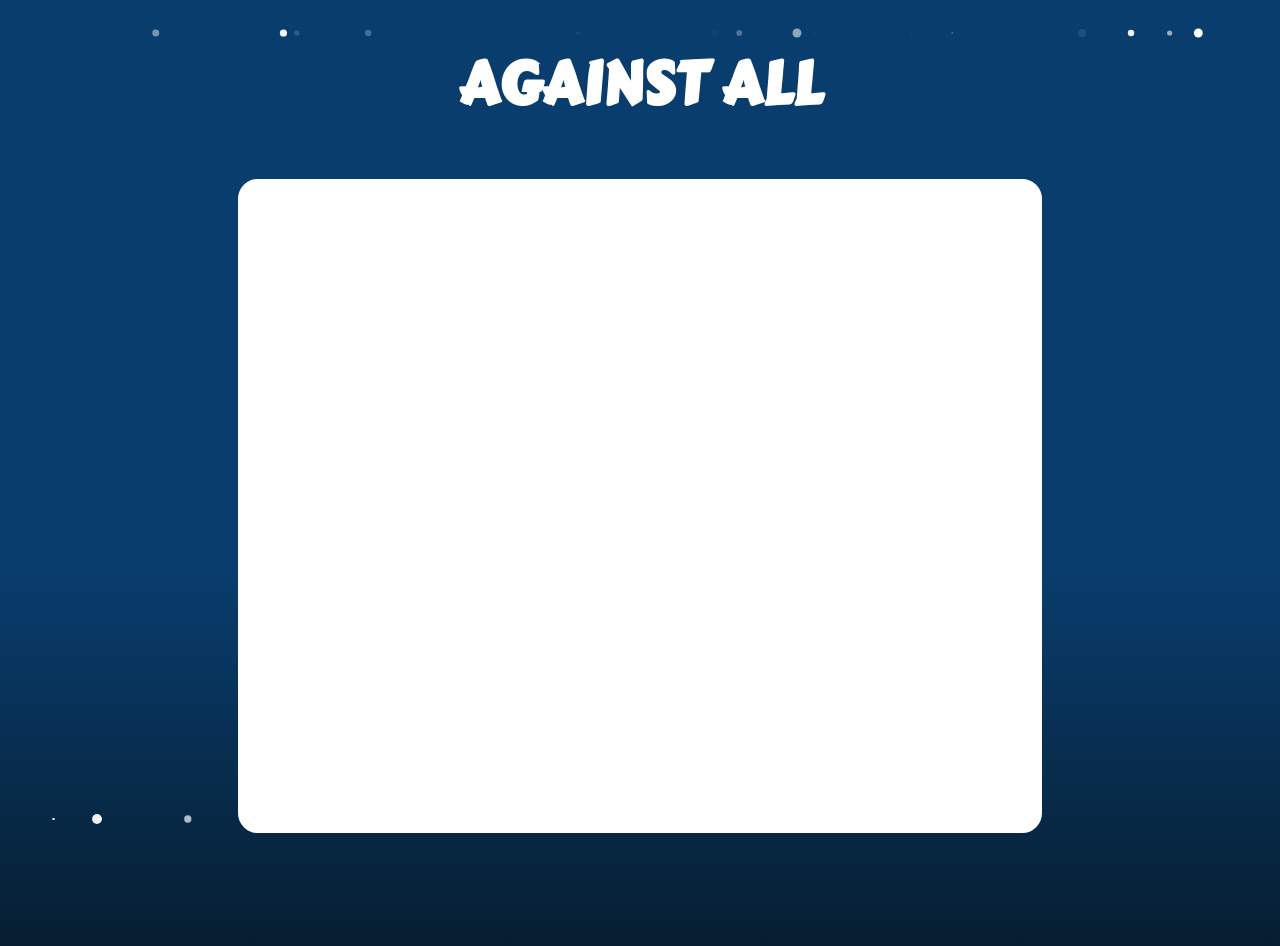
==== CODIGO/Front/index.html @ 8b3d839d "seguido con API_Engine, iniciado FRONT" ====
<!DOCTYPE html>
<html>
<head>
  <title>SISTEMAS DISTRIBUIDOS</title>
    <link rel="stylesheet" href="estilos.css">
    <link rel="stylesheet" href="https://fonts.googleapis.com/css?family=Carter+One">
  </head>
<body>


  <div class="nieve"></div>
  <div class="nieve"></div>
  <div class="nieve"></div>
  <div class="nieve"></div>
  <div class="nieve"></div>
  <div class="nieve"></div>
  <div class="nieve"></div>
  <div class="nieve"></div>
  <div class="nieve"></div>
  <div class="nieve"></div>
  <div class="nieve"></div>
  <div class="nieve"></div>
  <div class="nieve"></div>
  <div class="nieve"></div>
  <div class="nieve"></div>





  <h1 class="titulo"> AGAINST ALL </h1>

  <div class="tablero"> 

  <div id="result"></div>
  <div id="map"></div>
  <script src="index.js"></script>
  <script>
    // Call the function that makes the API request
    getMap();
  </script>

  </div>


  <div class="nieve"></div>
  <div class="nieve"></div>
  <div class="nieve"></div>
  <div class="nieve"></div>
  <div class="nieve"></div>
  <div class="nieve"></div>
  <div class="nieve"></div>
  <div class="nieve"></div>
  <div class="nieve"></div>
  <div class="nieve"></div>
  <div class="nieve"></div>
  <div class="nieve"></div>


</body>
</html>
---- CODIGO/Front/estilos.css ----
body {
  height: 100vh;
  background: linear-gradient(180deg, #093d6e 60%, #061e31 100%);
  overflow: hidden;
}



.titulo{
  text-align:center;
  color: white;
  margin-top: 3%;
  font-family: "Carter One", sans-serif;
  font-size: 60px;
  font-style: normal; 
  font-variant: small-caps;
}

.tablero{
  width: 800px;
  height: 650px;
  border: 2px solid white;
  background-color: white;
  margin: auto;
  position: relative;
  top: 1%;
  opacity: 1;
  border-radius: 20px;
}

.nieve {
  position: absolute;
  width: 10px;
  height: 10px;
  background: white;
  border-radius: 50%;
}
.nieve:nth-child(1) {
  opacity: 0.1967;
  transform: translate(73.382vw, -10px) scale(0.2234);
  animation: fall-1 27s -29s linear infinite;
}
@keyframes fall-1 {
  36.655% {
    transform: translate(71.5161vw, 36.655vh) scale(0.2234);
  }
  to {
    transform: translate(72.44905vw, 100vh) scale(0.2234);
  }
}
.nieve:nth-child(2) {
  opacity: 0.2596;
  transform: translate(27.7465vw, -10px) scale(0.6379);
  animation: fall-2 29s -8s linear infinite;
}
@keyframes fall-2 {
  63.78% {
    transform: translate(24.3062vw, 63.78vh) scale(0.6379);
  }
  to {
    transform: translate(26.02635vw, 100vh) scale(0.6379);
  }
}
.nieve:nth-child(3) {
  opacity: 0.0766;
  transform: translate(44.1167vw, -10px) scale(0.2839);
  animation: fall-3 10s -29s linear infinite;
}
@keyframes fall-3 {
  41.229% {
    transform: translate(37.3188vw, 41.229vh) scale(0.2839);
  }
  to {
    transform: translate(40.71775vw, 100vh) scale(0.2839);
  }
}
.nieve:nth-child(4) {
  opacity: 0.9938;
  transform: translate(92.6022vw, -10px) scale(0.8922);
  animation: fall-4 10s -28s linear infinite;
}
@keyframes fall-4 {
  36.396% {
    transform: translate(88.7086vw, 36.396vh) scale(0.8922);
  }
  to {
    transform: translate(90.6554vw, 100vh) scale(0.8922);
  }
}
.nieve:nth-child(5) {
  opacity: 0.152;
  transform: translate(22.1687vw, -10px) scale(0.5361);
  animation: fall-5 27s -9s linear infinite;
}
@keyframes fall-5 {
  41.979% {
    transform: translate(22.7699vw, 41.979vh) scale(0.5361);
  }
  to {
    transform: translate(22.4693vw, 100vh) scale(0.5361);
  }
}
.nieve:nth-child(6) {
  opacity: 0.0562;
  transform: translate(62.6521vw, -10px) scale(0.188);
  animation: fall-6 10s -29s linear infinite;
}
@keyframes fall-6 {
  67.734% {
    transform: translate(57.5531vw, 67.734vh) scale(0.188);
  }
  to {
    transform: translate(60.1026vw, 100vh) scale(0.188);
  }
}
.nieve:nth-child(7) {
  opacity: 0.0937;
  transform: translate(83.5325vw, -10px) scale(0.8217);
  animation: fall-7 18s -17s linear infinite;
}
@keyframes fall-7 {
  47.184% {
    transform: translate(85.9991vw, 47.184vh) scale(0.8217);
  }
  to {
    transform: translate(84.7658vw, 100vh) scale(0.8217);
  }
}
.nieve:nth-child(8) {
  opacity: 0.5425;
  transform: translate(61.2472vw, -10px) scale(0.897);
  animation: fall-8 30s -17s linear infinite;
}
@keyframes fall-8 {
  54.474% {
    transform: translate(53.4601vw, 54.474vh) scale(0.897);
  }
  to {
    transform: translate(57.35365vw, 100vh) scale(0.897);
  }
}
.nieve:nth-child(9) {
  opacity: 0.9447;
  transform: translate(87.347vw, -10px) scale(0.6449);
  animation: fall-9 30s -6s linear infinite;
}
@keyframes fall-9 {
  60.41% {
    transform: translate(78.1281vw, 60.41vh) scale(0.6449);
  }
  to {
    transform: translate(82.73755vw, 100vh) scale(0.6449);
  }
}
.nieve:nth-child(10) {
  opacity: 0.4588;
  transform: translate(11.1531vw, -10px) scale(0.6911);
  animation: fall-10 18s -19s linear infinite;
}
@keyframes fall-10 {
  40.528% {
    transform: translate(16.4226vw, 40.528vh) scale(0.6911);
  }
  to {
    transform: translate(13.78785vw, 100vh) scale(0.6911);
  }
}
.nieve:nth-child(11) {
  opacity: 0.9623;
  transform: translate(21.1295vw, -10px) scale(0.7231);
  animation: fall-11 29s -26s linear infinite;
}
@keyframes fall-11 {
  34.063% {
    transform: translate(17.9223vw, 34.063vh) scale(0.7231);
  }
  to {
    transform: translate(19.5259vw, 100vh) scale(0.7231);
  }
}
.nieve:nth-child(12) {
  opacity: 0.0389;
  transform: translate(54.8073vw, -10px) scale(0.5458);
  animation: fall-12 15s -30s linear infinite;
}
@keyframes fall-12 {
  50.332% {
    transform: translate(46.5875vw, 50.332vh) scale(0.5458);
  }
  to {
    transform: translate(50.6974vw, 100vh) scale(0.5458);
  }
}
.nieve:nth-child(13) {
  opacity: 0.5725;
  transform: translate(90.3639vw, -10px) scale(0.5161);
  animation: fall-13 23s -7s linear infinite;
}
@keyframes fall-13 {
  53.494% {
    transform: translate(90.3082vw, 53.494vh) scale(0.5161);
  }
  to {
    transform: translate(90.33605vw, 100vh) scale(0.5161);
  }
}
.nieve:nth-child(14) {
  opacity: 0.2812;
  transform: translate(56.7406vw, -10px) scale(0.5791);
  animation: fall-14 19s -7s linear infinite;
}
@keyframes fall-14 {
  51.584% {
    transform: translate(61.5826vw, 51.584vh) scale(0.5791);
  }
  to {
    transform: translate(59.1616vw, 100vh) scale(0.5791);
  }
}
.nieve:nth-child(15) {
  opacity: 0.9116;
  transform: translate(70.2247vw, -10px) scale(0.0413);
  animation: fall-15 24s -18s linear infinite;
}
@keyframes fall-15 {
  64.046% {
    transform: translate(78.8024vw, 64.046vh) scale(0.0413);
  }
  to {
    transform: translate(74.51355vw, 100vh) scale(0.0413);
  }
}
.nieve:nth-child(16) {
  opacity: 0.0054;
  transform: translate(96.4226vw, -10px) scale(0.302);
  animation: fall-16 15s -2s linear infinite;
}
@keyframes fall-16 {
  49.366% {
    transform: translate(94.8835vw, 49.366vh) scale(0.302);
  }
  to {
    transform: translate(95.65305vw, 100vh) scale(0.302);
  }
}
.nieve:nth-child(17) {
  opacity: 0.4123;
  transform: translate(94.6187vw, -10px) scale(0.8232);
  animation: fall-17 19s -25s linear infinite;
}
@keyframes fall-17 {
  77.757% {
    transform: translate(96.2729vw, 77.757vh) scale(0.8232);
  }
  to {
    transform: translate(95.4458vw, 100vh) scale(0.8232);
  }
}
.nieve:nth-child(18) {
  opacity: 0.6424;
  transform: translate(38.5328vw, -10px) scale(0.8473);
  animation: fall-18 26s -25s linear infinite;
}
@keyframes fall-18 {
  40.281% {
    transform: translate(40.9901vw, 40.281vh) scale(0.8473);
  }
  to {
    transform: translate(39.76145vw, 100vh) scale(0.8473);
  }
}
.nieve:nth-child(19) {
  opacity: 0.2741;
  transform: translate(78.115vw, -10px) scale(0.1794);
  animation: fall-19 10s -5s linear infinite;
}
@keyframes fall-19 {
  45.811% {
    transform: translate(83.6156vw, 45.811vh) scale(0.1794);
  }
  to {
    transform: translate(80.8653vw, 100vh) scale(0.1794);
  }
}
.nieve:nth-child(20) {
  opacity: 0.6383;
  transform: translate(62.9997vw, -10px) scale(0.7153);
  animation: fall-20 10s -16s linear infinite;
}
@keyframes fall-20 {
  45.867% {
    transform: translate(70.1812vw, 45.867vh) scale(0.7153);
  }
  to {
    transform: translate(66.59045vw, 100vh) scale(0.7153);
  }
}
.nieve:nth-child(21) {
  opacity: 0.7252;
  transform: translate(6.8313vw, -10px) scale(0.2946);
  animation: fall-21 27s -29s linear infinite;
}
@keyframes fall-21 {
  47.765% {
    transform: translate(11.0891vw, 47.765vh) scale(0.2946);
  }
  to {
    transform: translate(8.9602vw, 100vh) scale(0.2946);
  }
}
.nieve:nth-child(22) {
  opacity: 0.3506;
  transform: translate(74.4532vw, -10px) scale(0.1291);
  animation: fall-22 15s -11s linear infinite;
}
@keyframes fall-22 {
  53.378% {
    transform: translate(78.2453vw, 53.378vh) scale(0.1291);
  }
  to {
    transform: translate(76.34925vw, 100vh) scale(0.1291);
  }
}
.nieve:nth-child(23) {
  opacity: 0.8975;
  transform: translate(3.1994vw, -10px) scale(0.1871);
  animation: fall-23 14s -20s linear infinite;
}
@keyframes fall-23 {
  52.76% {
    transform: translate(-0.5713vw, 52.76vh) scale(0.1871);
  }
  to {
    transform: translate(1.31405vw, 100vh) scale(0.1871);
  }
}
.nieve:nth-child(24) {
  opacity: 0.9891;
  transform: translate(54.6589vw, -10px) scale(0.253);
  animation: fall-24 18s -4s linear infinite;
}
@keyframes fall-24 {
  67.879% {
    transform: translate(51.2577vw, 67.879vh) scale(0.253);
  }
  to {
    transform: translate(52.9583vw, 100vh) scale(0.253);
  }
}
.nieve:nth-child(25) {
  opacity: 0.8823;
  transform: translate(3.1382vw, -10px) scale(0.2106);
  animation: fall-25 30s -26s linear infinite;
}
@keyframes fall-25 {
  65.093% {
    transform: translate(-0.9435vw, 65.093vh) scale(0.2106);
  }
  to {
    transform: translate(1.09735vw, 100vh) scale(0.2106);
  }
}
.nieve:nth-child(26) {
  opacity: 0.6887;
  transform: translate(67.7509vw, -10px) scale(0.6531);
  animation: fall-26 14s -1s linear infinite;
}
@keyframes fall-26 {
  67.112% {
    transform: translate(63.7156vw, 67.112vh) scale(0.6531);
  }
  to {
    transform: translate(65.73325vw, 100vh) scale(0.6531);
  }
}
.nieve:nth-child(27) {
  opacity: 0.9353;
  transform: translate(6.5608vw, -10px) scale(0.9777);
  animation: fall-27 15s -26s linear infinite;
}
@keyframes fall-27 {
  58.994% {
    transform: translate(-2.6014vw, 58.994vh) scale(0.9777);
  }
  to {
    transform: translate(1.9797vw, 100vh) scale(0.9777);
  }
}
.nieve:nth-child(28) {
  opacity: 0.6837;
  transform: translate(13.657vw, -10px) scale(0.7304);
  animation: fall-28 17s -25s linear infinite;
}
@keyframes fall-28 {
  35.547% {
    transform: translate(22.8995vw, 35.547vh) scale(0.7304);
  }
  to {
    transform: translate(18.27825vw, 100vh) scale(0.7304);
  }
}
.nieve:nth-child(29) {
  opacity: 0.899;
  transform: translate(40.2057vw, -10px) scale(0.355);
  animation: fall-29 20s -25s linear infinite;
}
@keyframes fall-29 {
  75.263% {
    transform: translate(49.4717vw, 75.263vh) scale(0.355);
  }
  to {
    transform: translate(44.8387vw, 100vh) scale(0.355);
  }
}
.nieve:nth-child(30) {
  opacity: 0.2251;
  transform: translate(99.7116vw, -10px) scale(0.2787);
  animation: fall-30 28s -5s linear infinite;
}
@keyframes fall-30 {
  40.374% {
    transform: translate(96.2246vw, 40.374vh) scale(0.2787);
  }
  to {
    transform: translate(97.9681vw, 100vh) scale(0.2787);
  }
}
.nieve:nth-child(31) {
  opacity: 0.5487;
  transform: translate(39.4538vw, -10px) scale(0.2861);
  animation: fall-31 12s -27s linear infinite;
}
@keyframes fall-31 {
  52.285% {
    transform: translate(38.1389vw, 52.285vh) scale(0.2861);
  }
  to {
    transform: translate(38.79635vw, 100vh) scale(0.2861);
  }
}
.nieve:nth-child(32) {
  opacity: 0.563;
  transform: translate(93.1186vw, -10px) scale(0.9053);
  animation: fall-32 30s -21s linear infinite;
}
@keyframes fall-32 {
  48.27% {
    transform: translate(93.6202vw, 48.27vh) scale(0.9053);
  }
  to {
    transform: translate(93.3694vw, 100vh) scale(0.9053);
  }
}
.nieve:nth-child(33) {
  opacity: 0.6312;
  transform: translate(20.534vw, -10px) scale(0.3114);
  animation: fall-33 14s -3s linear infinite;
}
@keyframes fall-33 {
  74.345% {
    transform: translate(18.8688vw, 74.345vh) scale(0.3114);
  }
  to {
    transform: translate(19.7014vw, 100vh) scale(0.3114);
  }
}
.nieve:nth-child(34) {
  opacity: 0.3231;
  transform: translate(78.2484vw, -10px) scale(0.3416);
  animation: fall-34 20s -19s linear infinite;
}
@keyframes fall-34 {
  54.982% {
    transform: translate(84.0245vw, 54.982vh) scale(0.3416);
  }
  to {
    transform: translate(81.13645vw, 100vh) scale(0.3416);
  }
}
.nieve:nth-child(35) {
  opacity: 0.8738;
  transform: translate(88.8556vw, -10px) scale(0.759);
  animation: fall-35 14s -11s linear infinite;
}
@keyframes fall-35 {
  50.909% {
    transform: translate(90.1974vw, 50.909vh) scale(0.759);
  }
  to {
    transform: translate(89.5265vw, 100vh) scale(0.759);
  }
}
.nieve:nth-child(36) {
  opacity: 0.0631;
  transform: translate(92.3678vw, -10px) scale(0.2926);
  animation: fall-36 13s -30s linear infinite;
}
@keyframes fall-36 {
  37.158% {
    transform: translate(96.6185vw, 37.158vh) scale(0.2926);
  }
  to {
    transform: translate(94.49315vw, 100vh) scale(0.2926);
  }
}
.nieve:nth-child(37) {
  opacity: 0.1614;
  transform: translate(43.552vw, -10px) scale(0.7733);
  animation: fall-37 25s -19s linear infinite;
}
@keyframes fall-37 {
  72.31% {
    transform: translate(45.3689vw, 72.31vh) scale(0.7733);
  }
  to {
    transform: translate(44.46045vw, 100vh) scale(0.7733);
  }
}
.nieve:nth-child(38) {
  opacity: 0.508;
  transform: translate(37.5677vw, -10px) scale(0.4562);
  animation: fall-38 16s -24s linear infinite;
}
@keyframes fall-38 {
  53.767% {
    transform: translate(33.2382vw, 53.767vh) scale(0.4562);
  }
  to {
    transform: translate(35.40295vw, 100vh) scale(0.4562);
  }
}
.nieve:nth-child(39) {
  opacity: 0.6706;
  transform: translate(1.7925vw, -10px) scale(0.106);
  animation: fall-39 17s -12s linear infinite;
}
@keyframes fall-39 {
  63.091% {
    transform: translate(-0.8723vw, 63.091vh) scale(0.106);
  }
  to {
    transform: translate(0.4601vw, 100vh) scale(0.106);
  }
}
.nieve:nth-child(40) {
  opacity: 0.5188;
  transform: translate(31.0329vw, -10px) scale(0.3469);
  animation: fall-40 22s -16s linear infinite;
}
@keyframes fall-40 {
  73.318% {
    transform: translate(31.0482vw, 73.318vh) scale(0.3469);
  }
  to {
    transform: translate(31.04055vw, 100vh) scale(0.3469);
  }
}
.nieve:nth-child(41) {
  opacity: 0.1872;
  transform: translate(56.7148vw, -10px) scale(0.7141);
  animation: fall-41 16s -6s linear infinite;
}
@keyframes fall-41 {
  56.603% {
    transform: translate(51.0072vw, 56.603vh) scale(0.7141);
  }
  to {
    transform: translate(53.861vw, 100vh) scale(0.7141);
  }
}
.nieve:nth-child(42) {
  opacity: 0.2044;
  transform: translate(24.5705vw, -10px) scale(0.4723);
  animation: fall-42 17s -30s linear infinite;
}
@keyframes fall-42 {
  68.369% {
    transform: translate(20.712vw, 68.369vh) scale(0.4723);
  }
  to {
    transform: translate(22.64125vw, 100vh) scale(0.4723);
  }
}
.nieve:nth-child(43) {
  opacity: 0.9233;
  transform: translate(8.6166vw, -10px) scale(0.916);
  animation: fall-43 23s -5s linear infinite;
}
@keyframes fall-43 {
  40.186% {
    transform: translate(10.2788vw, 40.186vh) scale(0.916);
  }
  to {
    transform: translate(9.4477vw, 100vh) scale(0.916);
  }
}
.nieve:nth-child(44) {
  opacity: 0.4972;
  transform: translate(70.8236vw, -10px) scale(0.6949);
  animation: fall-44 24s -2s linear infinite;
}
@keyframes fall-44 {
  41.353% {
    transform: translate(65.8506vw, 41.353vh) scale(0.6949);
  }
  to {
    transform: translate(68.3371vw, 100vh) scale(0.6949);
  }
}
.nieve:nth-child(45) {
  opacity: 0.7427;
  transform: translate(61.8375vw, -10px) scale(0.0624);
  animation: fall-45 16s -19s linear infinite;
}
@keyframes fall-45 {
  60.968% {
    transform: translate(66.2031vw, 60.968vh) scale(0.0624);
  }
  to {
    transform: translate(64.0203vw, 100vh) scale(0.0624);
  }
}
.nieve:nth-child(46) {
  opacity: 0.351;
  transform: translate(85.9053vw, -10px) scale(0.3285);
  animation: fall-46 11s -12s linear infinite;
}
@keyframes fall-46 {
  56.158% {
    transform: translate(77.5824vw, 56.158vh) scale(0.3285);
  }
  to {
    transform: translate(81.74385vw, 100vh) scale(0.3285);
  }
}
.nieve:nth-child(47) {
  opacity: 0.5782;
  transform: translate(11.5103vw, -10px) scale(0.7346);
  animation: fall-47 20s -6s linear infinite;
}
@keyframes fall-47 {
  55.771% {
    transform: translate(4.1902vw, 55.771vh) scale(0.7346);
  }
  to {
    transform: translate(7.85025vw, 100vh) scale(0.7346);
  }
}
.nieve:nth-child(48) {
  opacity: 0.749;
  transform: translate(8.7113vw, -10px) scale(0.5936);
  animation: fall-48 27s -12s linear infinite;
}
@keyframes fall-48 {
  65.765% {
    transform: translate(18.6204vw, 65.765vh) scale(0.5936);
  }
  to {
    transform: translate(13.66585vw, 100vh) scale(0.5936);
  }
}
.nieve:nth-child(49) {
  opacity: 0.4805;
  transform: translate(29.7734vw, -10px) scale(0.5541);
  animation: fall-49 12s -13s linear infinite;
}
@keyframes fall-49 {
  36.011% {
    transform: translate(30.4027vw, 36.011vh) scale(0.5541);
  }
  to {
    transform: translate(30.08805vw, 100vh) scale(0.5541);
  }
}
.nieve:nth-child(50) {
  opacity: 0.3517;
  transform: translate(27.4659vw, -10px) scale(0.0201);
  animation: fall-50 17s -4s linear infinite;
}
@keyframes fall-50 {
  71.268% {
    transform: translate(17.9054vw, 71.268vh) scale(0.0201);
  }
  to {
    transform: translate(22.68565vw, 100vh) scale(0.0201);
  }
}
.nieve:nth-child(51) {
  opacity: 0.6265;
  transform: translate(38.279vw, -10px) scale(0.1917);
  animation: fall-51 16s -5s linear infinite;
}
@keyframes fall-51 {
  44.608% {
    transform: translate(33.5442vw, 44.608vh) scale(0.1917);
  }
  to {
    transform: translate(35.9116vw, 100vh) scale(0.1917);
  }
}
.nieve:nth-child(52) {
  opacity: 0.4656;
  transform: translate(81.3175vw, -10px) scale(0.5772);
  animation: fall-52 26s -25s linear infinite;
}
@keyframes fall-52 {
  39.443% {
    transform: translate(90.6909vw, 39.443vh) scale(0.5772);
  }
  to {
    transform: translate(86.0042vw, 100vh) scale(0.5772);
  }
}
.nieve:nth-child(53) {
  opacity: 0.6944;
  transform: translate(11.5574vw, -10px) scale(0.2354);
  animation: fall-53 18s -26s linear infinite;
}
@keyframes fall-53 {
  41.354% {
    transform: translate(10.4984vw, 41.354vh) scale(0.2354);
  }
  to {
    transform: translate(11.0279vw, 100vh) scale(0.2354);
  }
}
.nieve:nth-child(54) {
  opacity: 0.5564;
  transform: translate(74.7951vw, -10px) scale(0.2485);
  animation: fall-54 27s -21s linear infinite;
}
@keyframes fall-54 {
  38.748% {
    transform: translate(74.6479vw, 38.748vh) scale(0.2485);
  }
  to {
    transform: translate(74.7215vw, 100vh) scale(0.2485);
  }
}
.nieve:nth-child(55) {
  opacity: 0.4514;
  transform: translate(17.5726vw, -10px) scale(0.1251);
  animation: fall-55 17s -17s linear infinite;
}
@keyframes fall-55 {
  64.796% {
    transform: translate(14.9985vw, 64.796vh) scale(0.1251);
  }
  to {
    transform: translate(16.28555vw, 100vh) scale(0.1251);
  }
}
.nieve:nth-child(56) {
  opacity: 0.5134;
  transform: translate(59.2043vw, -10px) scale(0.443);
  animation: fall-56 17s -18s linear infinite;
}
@keyframes fall-56 {
  30.859% {
    transform: translate(58.971vw, 30.859vh) scale(0.443);
  }
  to {
    transform: translate(59.08765vw, 100vh) scale(0.443);
  }
}
.nieve:nth-child(57) {
  opacity: 0.8374;
  transform: translate(66.2443vw, -10px) scale(0.9193);
  animation: fall-57 29s -22s linear infinite;
}
@keyframes fall-57 {
  60.281% {
    transform: translate(66.9767vw, 60.281vh) scale(0.9193);
  }
  to {
    transform: translate(66.6105vw, 100vh) scale(0.9193);
  }
}
.nieve:nth-child(58) {
  opacity: 0.9435;
  transform: translate(17.3168vw, -10px) scale(0.8537);
  animation: fall-58 12s -7s linear infinite;
}
@keyframes fall-58 {
  61.596% {
    transform: translate(11.2936vw, 61.596vh) scale(0.8537);
  }
  to {
    transform: translate(14.3052vw, 100vh) scale(0.8537);
  }
}
.nieve:nth-child(59) {
  opacity: 0.9455;
  transform: translate(41.7708vw, -10px) scale(0.8343);
  animation: fall-59 25s -10s linear infinite;
}
@keyframes fall-59 {
  52.913% {
    transform: translate(51.3407vw, 52.913vh) scale(0.8343);
  }
  to {
    transform: translate(46.55575vw, 100vh) scale(0.8343);
  }
}
.nieve:nth-child(60) {
  opacity: 0.723;
  transform: translate(0.8226vw, -10px) scale(0.9179);
  animation: fall-60 21s -11s linear infinite;
}
@keyframes fall-60 {
  52.34% {
    transform: translate(-0.2901vw, 52.34vh) scale(0.9179);
  }
  to {
    transform: translate(0.26625vw, 100vh) scale(0.9179);
  }
}
.nieve:nth-child(61) {
  opacity: 0.9858;
  transform: translate(11.8995vw, -10px) scale(0.0376);
  animation: fall-61 27s -16s linear infinite;
}
@keyframes fall-61 {
  66.109% {
    transform: translate(16.7118vw, 66.109vh) scale(0.0376);
  }
  to {
    transform: translate(14.30565vw, 100vh) scale(0.0376);
  }
}
.nieve:nth-child(62) {
  opacity: 0.6286;
  transform: translate(15.6951vw, -10px) scale(0.2991);
  animation: fall-62 14s -7s linear infinite;
}
@keyframes fall-62 {
  69.983% {
    transform: translate(15.8612vw, 69.983vh) scale(0.2991);
  }
  to {
    transform: translate(15.77815vw, 100vh) scale(0.2991);
  }
}
.nieve:nth-child(63) {
  opacity: 0.458;
  transform: translate(60.2814vw, -10px) scale(0.2966);
  animation: fall-63 10s -8s linear infinite;
}
@keyframes fall-63 {
  60.707% {
    transform: translate(65.5076vw, 60.707vh) scale(0.2966);
  }
  to {
    transform: translate(62.8945vw, 100vh) scale(0.2966);
  }
}
.nieve:nth-child(64) {
  opacity: 0.6213;
  transform: translate(1.015vw, -10px) scale(0.5359);
  animation: fall-64 17s -5s linear infinite;
}
@keyframes fall-64 {
  61.263% {
    transform: translate(7.4706vw, 61.263vh) scale(0.5359);
  }
  to {
    transform: translate(4.2428vw, 100vh) scale(0.5359);
  }
}
.nieve:nth-child(65) {
  opacity: 0.9397;
  transform: translate(66.3817vw, -10px) scale(0.9099);
  animation: fall-65 20s -22s linear infinite;
}
@keyframes fall-65 {
  74.287% {
    transform: translate(69.048vw, 74.287vh) scale(0.9099);
  }
  to {
    transform: translate(67.71485vw, 100vh) scale(0.9099);
  }
}
.nieve:nth-child(66) {
  opacity: 0.8072;
  transform: translate(4.4904vw, -10px) scale(0.5905);
  animation: fall-66 27s -28s linear infinite;
}
@keyframes fall-66 {
  40.422% {
    transform: translate(-2.689vw, 40.422vh) scale(0.5905);
  }
  to {
    transform: translate(0.9007vw, 100vh) scale(0.5905);
  }
}
.nieve:nth-child(67) {
  opacity: 0.2321;
  transform: translate(78.703vw, -10px) scale(0.251);
  animation: fall-67 11s -14s linear infinite;
}
@keyframes fall-67 {
  55.341% {
    transform: translate(82.3332vw, 55.341vh) scale(0.251);
  }
  to {
    transform: translate(80.5181vw, 100vh) scale(0.251);
  }
}
.nieve:nth-child(68) {
  opacity: 0.8003;
  transform: translate(59.2263vw, -10px) scale(0.0483);
  animation: fall-68 22s -25s linear infinite;
}
@keyframes fall-68 {
  57.008% {
    transform: translate(49.7563vw, 57.008vh) scale(0.0483);
  }
  to {
    transform: translate(54.4913vw, 100vh) scale(0.0483);
  }
}
.nieve:nth-child(69) {
  opacity: 0.6792;
  transform: translate(27.078vw, -10px) scale(0.5565);
  animation: fall-69 20s -12s linear infinite;
}
@keyframes fall-69 {
  72.468% {
    transform: translate(28.8418vw, 72.468vh) scale(0.5565);
  }
  to {
    transform: translate(27.9599vw, 100vh) scale(0.5565);
  }
}
.nieve:nth-child(70) {
  opacity: 0.7202;
  transform: translate(55.7506vw, -10px) scale(0.9297);
  animation: fall-70 23s -30s linear infinite;
}
@keyframes fall-70 {
  76.623% {
    transform: translate(65.3713vw, 76.623vh) scale(0.9297);
  }
  to {
    transform: translate(60.56095vw, 100vh) scale(0.9297);
  }
}
.nieve:nth-child(71) {
  opacity: 0.0409;
  transform: translate(90.0021vw, -10px) scale(0.2928);
  animation: fall-71 20s -14s linear infinite;
}
@keyframes fall-71 {
  53.327% {
    transform: translate(97.8585vw, 53.327vh) scale(0.2928);
  }
  to {
    transform: translate(93.9303vw, 100vh) scale(0.2928);
  }
}
.nieve:nth-child(72) {
  opacity: 0.3475;
  transform: translate(72.5328vw, -10px) scale(0.9181);
  animation: fall-72 12s -16s linear infinite;
}
@keyframes fall-72 {
  69.194% {
    transform: translate(65.7699vw, 69.194vh) scale(0.9181);
  }
  to {
    transform: translate(69.15135vw, 100vh) scale(0.9181);
  }
}
.nieve:nth-child(73) {
  opacity: 0.2444;
  transform: translate(30.6592vw, -10px) scale(0.9087);
  animation: fall-73 15s -25s linear infinite;
}
@keyframes fall-73 {
  69.992% {
    transform: translate(38.9561vw, 69.992vh) scale(0.9087);
  }
  to {
    transform: translate(34.80765vw, 100vh) scale(0.9087);
  }
}
.nieve:nth-child(74) {
  opacity: 0.2277;
  transform: translate(63.0551vw, -10px) scale(0.0635);
  animation: fall-74 16s -20s linear infinite;
}
@keyframes fall-74 {
  59.028% {
    transform: translate(66.8006vw, 59.028vh) scale(0.0635);
  }
  to {
    transform: translate(64.92785vw, 100vh) scale(0.0635);
  }
}
.nieve:nth-child(75) {
  opacity: 0.0526;
  transform: translate(35.6308vw, -10px) scale(0.4786);
  animation: fall-75 11s -30s linear infinite;
}
@keyframes fall-75 {
  65.708% {
    transform: translate(29.8443vw, 65.708vh) scale(0.4786);
  }
  to {
    transform: translate(32.73755vw, 100vh) scale(0.4786);
  }
}
.nieve:nth-child(76) {
  opacity: 0.7203;
  transform: translate(91.6595vw, -10px) scale(0.9006);
  animation: fall-76 21s -13s linear infinite;
}
@keyframes fall-76 {
  56.993% {
    transform: translate(96.6417vw, 56.993vh) scale(0.9006);
  }
  to {
    transform: translate(94.1506vw, 100vh) scale(0.9006);
  }
}
.nieve:nth-child(77) {
  opacity: 0.9947;
  transform: translate(28.2611vw, -10px) scale(0.2462);
  animation: fall-77 19s -7s linear infinite;
}
@keyframes fall-77 {
  56.772% {
    transform: translate(28.9054vw, 56.772vh) scale(0.2462);
  }
  to {
    transform: translate(28.58325vw, 100vh) scale(0.2462);
  }
}
.nieve:nth-child(78) {
  opacity: 0.9359;
  transform: translate(26.7116vw, -10px) scale(0.5392);
  animation: fall-78 25s -21s linear infinite;
}
@keyframes fall-78 {
  43.722% {
    transform: translate(21.1774vw, 43.722vh) scale(0.5392);
  }
  to {
    transform: translate(23.9445vw, 100vh) scale(0.5392);
  }
}
.nieve:nth-child(79) {
  opacity: 0.4256;
  transform: translate(93.4795vw, -10px) scale(0.0523);
  animation: fall-79 20s -15s linear infinite;
}
@keyframes fall-79 {
  57.222% {
    transform: translate(93.9052vw, 57.222vh) scale(0.0523);
  }
  to {
    transform: translate(93.69235vw, 100vh) scale(0.0523);
  }
}
.nieve:nth-child(80) {
  opacity: 0.4206;
  transform: translate(61.9277vw, -10px) scale(0.6022);
  animation: fall-80 29s -7s linear infinite;
}
@keyframes fall-80 {
  52.46% {
    transform: translate(64.6488vw, 52.46vh) scale(0.6022);
  }
  to {
    transform: translate(63.28825vw, 100vh) scale(0.6022);
  }
}
.nieve:nth-child(81) {
  opacity: 0.1226;
  transform: translate(11.0053vw, -10px) scale(0.8398);
  animation: fall-81 27s -7s linear infinite;
}
@keyframes fall-81 {
  79.126% {
    transform: translate(12.1152vw, 79.126vh) scale(0.8398);
  }
  to {
    transform: translate(11.56025vw, 100vh) scale(0.8398);
  }
}
.nieve:nth-child(82) {
  opacity: 0.3714;
  transform: translate(98.37vw, -10px) scale(0.9166);
  animation: fall-82 22s -14s linear infinite;
}
@keyframes fall-82 {
  47.055% {
    transform: translate(105.2097vw, 47.055vh) scale(0.9166);
  }
  to {
    transform: translate(101.78985vw, 100vh) scale(0.9166);
  }
}
.nieve:nth-child(83) {
  opacity: 0.0267;
  transform: translate(81.3623vw, -10px) scale(0.7275);
  animation: fall-83 29s -12s linear infinite;
}
@keyframes fall-83 {
  34.744% {
    transform: translate(83.2092vw, 34.744vh) scale(0.7275);
  }
  to {
    transform: translate(82.28575vw, 100vh) scale(0.7275);
  }
}
.nieve:nth-child(84) {
  opacity: 0.8642;
  transform: translate(47.9037vw, -10px) scale(0.0602);
  animation: fall-84 27s -13s linear infinite;
}
@keyframes fall-84 {
  77.375% {
    transform: translate(51.754vw, 77.375vh) scale(0.0602);
  }
  to {
    transform: translate(49.82885vw, 100vh) scale(0.0602);
  }
}
.nieve:nth-child(85) {
  opacity: 0.8101;
  transform: translate(90.8778vw, -10px) scale(0.1878);
  animation: fall-85 28s -15s linear infinite;
}
@keyframes fall-85 {
  57.43% {
    transform: translate(94.9645vw, 57.43vh) scale(0.1878);
  }
  to {
    transform: translate(92.92115vw, 100vh) scale(0.1878);
  }
}
.nieve:nth-child(86) {
  opacity: 0.5184;
  transform: translate(84.8448vw, -10px) scale(0.0617);
  animation: fall-86 15s -27s linear infinite;
}
@keyframes fall-86 {
  65.8% {
    transform: translate(79.1749vw, 65.8vh) scale(0.0617);
  }
  to {
    transform: translate(82.00985vw, 100vh) scale(0.0617);
  }
}
.nieve:nth-child(87) {
  opacity: 0.0379;
  transform: translate(94.223vw, -10px) scale(0.3046);
  animation: fall-87 20s -10s linear infinite;
}
@keyframes fall-87 {
  66.938% {
    transform: translate(86.413vw, 66.938vh) scale(0.3046);
  }
  to {
    transform: translate(90.318vw, 100vh) scale(0.3046);
  }
}
.nieve:nth-child(88) {
  opacity: 0.5956;
  transform: translate(46.6487vw, -10px) scale(0.8258);
  animation: fall-88 27s -22s linear infinite;
}
@keyframes fall-88 {
  54.657% {
    transform: translate(48.5333vw, 54.657vh) scale(0.8258);
  }
  to {
    transform: translate(47.591vw, 100vh) scale(0.8258);
  }
}
.nieve:nth-child(89) {
  opacity: 0.4326;
  transform: translate(39.4306vw, -10px) scale(0.0983);
  animation: fall-89 19s -30s linear infinite;
}
@keyframes fall-89 {
  61.472% {
    transform: translate(33.6634vw, 61.472vh) scale(0.0983);
  }
  to {
    transform: translate(36.547vw, 100vh) scale(0.0983);
  }
}
.nieve:nth-child(90) {
  opacity: 0.1381;
  transform: translate(71.7887vw, -10px) scale(0.2477);
  animation: fall-90 10s -25s linear infinite;
}
@keyframes fall-90 {
  34.029% {
    transform: translate(68.6486vw, 34.029vh) scale(0.2477);
  }
  to {
    transform: translate(70.21865vw, 100vh) scale(0.2477);
  }
}
.nieve:nth-child(91) {
  opacity: 0.2959;
  transform: translate(18.2781vw, -10px) scale(0.9058);
  animation: fall-91 26s -13s linear infinite;
}
@keyframes fall-91 {
  76.157% {
    transform: translate(18.1179vw, 76.157vh) scale(0.9058);
  }
  to {
    transform: translate(18.198vw, 100vh) scale(0.9058);
  }
}
.nieve:nth-child(92) {
  opacity: 0.9527;
  transform: translate(31.167vw, -10px) scale(0.4426);
  animation: fall-92 15s -18s linear infinite;
}
@keyframes fall-92 {
  51.158% {
    transform: translate(34.5189vw, 51.158vh) scale(0.4426);
  }
  to {
    transform: translate(32.84295vw, 100vh) scale(0.4426);
  }
}
.nieve:nth-child(93) {
  opacity: 0.75;
  transform: translate(71.9047vw, -10px) scale(0.8909);
  animation: fall-93 25s -7s linear infinite;
}
@keyframes fall-93 {
  30.989% {
    transform: translate(70.7241vw, 30.989vh) scale(0.8909);
  }
  to {
    transform: translate(71.3144vw, 100vh) scale(0.8909);
  }
}
.nieve:nth-child(94) {
  opacity: 0.3198;
  transform: translate(85.1077vw, -10px) scale(0.6322);
  animation: fall-94 14s -13s linear infinite;
}
@keyframes fall-94 {
  38.011% {
    transform: translate(80.9515vw, 38.011vh) scale(0.6322);
  }
  to {
    transform: translate(83.0296vw, 100vh) scale(0.6322);
  }
}
.nieve:nth-child(95) {
  opacity: 0.3351;
  transform: translate(85.7171vw, -10px) scale(0.4575);
  animation: fall-95 14s -6s linear infinite;
}
@keyframes fall-95 {
  52.558% {
    transform: translate(91.7238vw, 52.558vh) scale(0.4575);
  }
  to {
    transform: translate(88.72045vw, 100vh) scale(0.4575);
  }
}
.nieve:nth-child(96) {
  opacity: 0.875;
  transform: translate(87.2012vw, -10px) scale(0.3473);
  animation: fall-96 23s -19s linear infinite;
}
@keyframes fall-96 {
  50.514% {
    transform: translate(96.1428vw, 50.514vh) scale(0.3473);
  }
  to {
    transform: translate(91.672vw, 100vh) scale(0.3473);
  }
}
.nieve:nth-child(97) {
  opacity: 0.4649;
  transform: translate(25.4438vw, -10px) scale(0.312);
  animation: fall-97 18s -8s linear infinite;
}
@keyframes fall-97 {
  44.802% {
    transform: translate(26.2105vw, 44.802vh) scale(0.312);
  }
  to {
    transform: translate(25.82715vw, 100vh) scale(0.312);
  }
}
.nieve:nth-child(98) {
  opacity: 0.0008;
  transform: translate(1.4819vw, -10px) scale(0.3381);
  animation: fall-98 17s -28s linear infinite;
}
@keyframes fall-98 {
  49.051% {
    transform: translate(-0.16vw, 49.051vh) scale(0.3381);
  }
  to {
    transform: translate(0.66095vw, 100vh) scale(0.3381);
  }
}
.nieve:nth-child(99) {
  opacity: 0.4335;
  transform: translate(87.4071vw, -10px) scale(0.3009);
  animation: fall-99 16s -26s linear infinite;
}
@keyframes fall-99 {
  32.637% {
    transform: translate(79.5257vw, 32.637vh) scale(0.3009);
  }
  to {
    transform: translate(83.4664vw, 100vh) scale(0.3009);
  }
}
.nieve:nth-child(100) {
  opacity: 0.994;
  transform: translate(50.0609vw, -10px) scale(0.8521);
  animation: fall-100 14s -6s linear infinite;
}
@keyframes fall-100 {
  42.612% {
    transform: translate(42.324vw, 42.612vh) scale(0.8521);
  }
  to {
    transform: translate(46.19245vw, 100vh) scale(0.8521);
  }
}
.nieve:nth-child(101) {
  opacity: 0.5189;
  transform: translate(34.2668vw, -10px) scale(0.1707);
  animation: fall-101 25s -6s linear infinite;
}
@keyframes fall-101 {
  60.435% {
    transform: translate(29.5908vw, 60.435vh) scale(0.1707);
  }
  to {
    transform: translate(31.9288vw, 100vh) scale(0.1707);
  }
}
.nieve:nth-child(102) {
  opacity: 0.2373;
  transform: translate(68.6656vw, -10px) scale(0.6074);
  animation: fall-102 30s -15s linear infinite;
}
@keyframes fall-102 {
  68.165% {
    transform: translate(75.0097vw, 68.165vh) scale(0.6074);
  }
  to {
    transform: translate(71.83765vw, 100vh) scale(0.6074);
  }
}
.nieve:nth-child(103) {
  opacity: 0.1441;
  transform: translate(24.7947vw, -10px) scale(0.4262);
  animation: fall-103 15s -1s linear infinite;
}
@keyframes fall-103 {
  78.08% {
    transform: translate(28.0746vw, 78.08vh) scale(0.4262);
  }
  to {
    transform: translate(26.43465vw, 100vh) scale(0.4262);
  }
}
.nieve:nth-child(104) {
  opacity: 0.8623;
  transform: translate(5.2427vw, -10px) scale(0.2312);
  animation: fall-104 11s -15s linear infinite;
}
@keyframes fall-104 {
  64.761% {
    transform: translate(12.1024vw, 64.761vh) scale(0.2312);
  }
  to {
    transform: translate(8.67255vw, 100vh) scale(0.2312);
  }
}
.nieve:nth-child(105) {
  opacity: 0.9129;
  transform: translate(71.3196vw, -10px) scale(0.0781);
  animation: fall-105 23s -3s linear infinite;
}
@keyframes fall-105 {
  39.018% {
    transform: translate(76.9271vw, 39.018vh) scale(0.0781);
  }
  to {
    transform: translate(74.12335vw, 100vh) scale(0.0781);
  }
}
.nieve:nth-child(106) {
  opacity: 0.7142;
  transform: translate(90.5885vw, -10px) scale(0.1144);
  animation: fall-106 25s -26s linear infinite;
}
@keyframes fall-106 {
  35.575% {
    transform: translate(80.6811vw, 35.575vh) scale(0.1144);
  }
  to {
    transform: translate(85.6348vw, 100vh) scale(0.1144);
  }
}
.nieve:nth-child(107) {
  opacity: 0.7199;
  transform: translate(71.6888vw, -10px) scale(0.0939);
  animation: fall-107 16s -30s linear infinite;
}
@keyframes fall-107 {
  46.547% {
    transform: translate(76.3274vw, 46.547vh) scale(0.0939);
  }
  to {
    transform: translate(74.0081vw, 100vh) scale(0.0939);
  }
}
.nieve:nth-child(108) {
  opacity: 0.4525;
  transform: translate(26.2297vw, -10px) scale(0.9023);
  animation: fall-108 23s -14s linear infinite;
}
@keyframes fall-108 {
  67.911% {
    transform: translate(21.4608vw, 67.911vh) scale(0.9023);
  }
  to {
    transform: translate(23.84525vw, 100vh) scale(0.9023);
  }
}
.nieve:nth-child(109) {
  opacity: 0.277;
  transform: translate(62.6379vw, -10px) scale(0.2211);
  animation: fall-109 26s -13s linear infinite;
}
@keyframes fall-109 {
  53.006% {
    transform: translate(69.2855vw, 53.006vh) scale(0.2211);
  }
  to {
    transform: translate(65.9617vw, 100vh) scale(0.2211);
  }
}
.nieve:nth-child(110) {
  opacity: 0.2131;
  transform: translate(50.5238vw, -10px) scale(0.6538);
  animation: fall-110 27s -25s linear infinite;
}
@keyframes fall-110 {
  53.123% {
    transform: translate(58.0117vw, 53.123vh) scale(0.6538);
  }
  to {
    transform: translate(54.26775vw, 100vh) scale(0.6538);
  }
}
.nieve:nth-child(111) {
  opacity: 0.7024;
  transform: translate(91.9478vw, -10px) scale(0.5069);
  animation: fall-111 20s -24s linear infinite;
}
@keyframes fall-111 {
  52.809% {
    transform: translate(96.8889vw, 52.809vh) scale(0.5069);
  }
  to {
    transform: translate(94.41835vw, 100vh) scale(0.5069);
  }
}
.nieve:nth-child(112) {
  opacity: 0.6464;
  transform: translate(23.9228vw, -10px) scale(0.2323);
  animation: fall-112 28s -7s linear infinite;
}
@keyframes fall-112 {
  60.258% {
    transform: translate(22.7103vw, 60.258vh) scale(0.2323);
  }
  to {
    transform: translate(23.31655vw, 100vh) scale(0.2323);
  }
}
.nieve:nth-child(113) {
  opacity: 0.9008;
  transform: translate(75.0614vw, -10px) scale(0.0074);
  animation: fall-113 14s -30s linear infinite;
}
@keyframes fall-113 {
  61.359% {
    transform: translate(71.9471vw, 61.359vh) scale(0.0074);
  }
  to {
    transform: translate(73.50425vw, 100vh) scale(0.0074);
  }
}
.nieve:nth-child(114) {
  opacity: 0.5154;
  transform: translate(43.5301vw, -10px) scale(0.883);
  animation: fall-114 15s -6s linear infinite;
}
@keyframes fall-114 {
  61.52% {
    transform: translate(37.4798vw, 61.52vh) scale(0.883);
  }
  to {
    transform: translate(40.50495vw, 100vh) scale(0.883);
  }
}
.nieve:nth-child(115) {
  opacity: 0.7259;
  transform: translate(79.3191vw, -10px) scale(0.6705);
  animation: fall-115 11s -23s linear infinite;
}
@keyframes fall-115 {
  41.73% {
    transform: translate(72.2279vw, 41.73vh) scale(0.6705);
  }
  to {
    transform: translate(75.7735vw, 100vh) scale(0.6705);
  }
}
.nieve:nth-child(116) {
  opacity: 0.1319;
  transform: translate(19.0898vw, -10px) scale(0.2139);
  animation: fall-116 11s -7s linear infinite;
}
@keyframes fall-116 {
  39.96% {
    transform: translate(26.4201vw, 39.96vh) scale(0.2139);
  }
  to {
    transform: translate(22.75495vw, 100vh) scale(0.2139);
  }
}
.nieve:nth-child(117) {
  opacity: 0.3148;
  transform: translate(58.404vw, -10px) scale(0.9512);
  animation: fall-117 21s -22s linear infinite;
}
@keyframes fall-117 {
  75.241% {
    transform: translate(68.0452vw, 75.241vh) scale(0.9512);
  }
  to {
    transform: translate(63.2246vw, 100vh) scale(0.9512);
  }
}
.nieve:nth-child(118) {
  opacity: 0.9656;
  transform: translate(70.0436vw, -10px) scale(0.8731);
  animation: fall-118 22s -23s linear infinite;
}
@keyframes fall-118 {
  47.472% {
    transform: translate(70.2639vw, 47.472vh) scale(0.8731);
  }
  to {
    transform: translate(70.15375vw, 100vh) scale(0.8731);
  }
}
.nieve:nth-child(119) {
  opacity: 0.2097;
  transform: translate(24.4904vw, -10px) scale(0.8226);
  animation: fall-119 28s -19s linear infinite;
}
@keyframes fall-119 {
  48.027% {
    transform: translate(20.0887vw, 48.027vh) scale(0.8226);
  }
  to {
    transform: translate(22.28955vw, 100vh) scale(0.8226);
  }
}
.nieve:nth-child(120) {
  opacity: 0.8451;
  transform: translate(61.3378vw, -10px) scale(0.1417);
  animation: fall-120 15s -26s linear infinite;
}
@keyframes fall-120 {
  36.979% {
    transform: translate(55.3608vw, 36.979vh) scale(0.1417);
  }
  to {
    transform: translate(58.3493vw, 100vh) scale(0.1417);
  }
}
.nieve:nth-child(121) {
  opacity: 0.7522;
  transform: translate(60.4397vw, -10px) scale(0.7771);
  animation: fall-121 28s -1s linear infinite;
}
@keyframes fall-121 {
  36.55% {
    transform: translate(54.4105vw, 36.55vh) scale(0.7771);
  }
  to {
    transform: translate(57.4251vw, 100vh) scale(0.7771);
  }
}
.nieve:nth-child(122) {
  opacity: 0.6302;
  transform: translate(14.5083vw, -10px) scale(0.7814);
  animation: fall-122 26s -17s linear infinite;
}
@keyframes fall-122 {
  45.976% {
    transform: translate(23.4421vw, 45.976vh) scale(0.7814);
  }
  to {
    transform: translate(18.9752vw, 100vh) scale(0.7814);
  }
}
.nieve:nth-child(123) {
  opacity: 0.6553;
  transform: translate(97.867vw, -10px) scale(0.143);
  animation: fall-123 28s -22s linear infinite;
}
@keyframes fall-123 {
  60.966% {
    transform: translate(93.7835vw, 60.966vh) scale(0.143);
  }
  to {
    transform: translate(95.82525vw, 100vh) scale(0.143);
  }
}
.nieve:nth-child(124) {
  opacity: 0.111;
  transform: translate(72.9595vw, -10px) scale(0.394);
  animation: fall-124 23s -5s linear infinite;
}
@keyframes fall-124 {
  53.411% {
    transform: translate(67.7704vw, 53.411vh) scale(0.394);
  }
  to {
    transform: translate(70.36495vw, 100vh) scale(0.394);
  }
}
.nieve:nth-child(125) {
  opacity: 0.4089;
  transform: translate(41.9861vw, -10px) scale(0.5417);
  animation: fall-125 18s -15s linear infinite;
}
@keyframes fall-125 {
  30.331% {
    transform: translate(43.0621vw, 30.331vh) scale(0.5417);
  }
  to {
    transform: translate(42.5241vw, 100vh) scale(0.5417);
  }
}
.nieve:nth-child(126) {
  opacity: 0.1288;
  transform: translate(99.2623vw, -10px) scale(0.1648);
  animation: fall-126 13s -7s linear infinite;
}
@keyframes fall-126 {
  50.219% {
    transform: translate(107.482vw, 50.219vh) scale(0.1648);
  }
  to {
    transform: translate(103.37215vw, 100vh) scale(0.1648);
  }
}
.nieve:nth-child(127) {
  opacity: 0.4102;
  transform: translate(60.137vw, -10px) scale(0.8735);
  animation: fall-127 26s -8s linear infinite;
}
@keyframes fall-127 {
  55.16% {
    transform: translate(57.9435vw, 55.16vh) scale(0.8735);
  }
  to {
    transform: translate(59.04025vw, 100vh) scale(0.8735);
  }
}
.nieve:nth-child(128) {
  opacity: 0.6364;
  transform: translate(10.7077vw, -10px) scale(0.559);
  animation: fall-128 21s -11s linear infinite;
}
@keyframes fall-128 {
  44.011% {
    transform: translate(19.0132vw, 44.011vh) scale(0.559);
  }
  to {
    transform: translate(14.86045vw, 100vh) scale(0.559);
  }
}
.nieve:nth-child(129) {
  opacity: 0.5709;
  transform: translate(54.0681vw, -10px) scale(0.2545);
  animation: fall-129 10s -8s linear infinite;
}
@keyframes fall-129 {
  48.907% {
    transform: translate(60.529vw, 48.907vh) scale(0.2545);
  }
  to {
    transform: translate(57.29855vw, 100vh) scale(0.2545);
  }
}
.nieve:nth-child(130) {
  opacity: 0.9754;
  transform: translate(89.9349vw, -10px) scale(0.7621);
  animation: fall-130 12s -13s linear infinite;
}
@keyframes fall-130 {
  60.973% {
    transform: translate(93.2126vw, 60.973vh) scale(0.7621);
  }
  to {
    transform: translate(91.57375vw, 100vh) scale(0.7621);
  }
}
.nieve:nth-child(131) {
  opacity: 0.2402;
  transform: translate(89.6563vw, -10px) scale(0.8423);
  animation: fall-131 13s -4s linear infinite;
}
@keyframes fall-131 {
  42.079% {
    transform: translate(89.1409vw, 42.079vh) scale(0.8423);
  }
  to {
    transform: translate(89.3986vw, 100vh) scale(0.8423);
  }
}
.nieve:nth-child(132) {
  opacity: 0.4719;
  transform: translate(4.1548vw, -10px) scale(0.628);
  animation: fall-132 21s -3s linear infinite;
}
@keyframes fall-132 {
  40.339% {
    transform: translate(-2.9313vw, 40.339vh) scale(0.628);
  }
  to {
    transform: translate(0.61175vw, 100vh) scale(0.628);
  }
}
.nieve:nth-child(133) {
  opacity: 0.9194;
  transform: translate(33.7838vw, -10px) scale(0.1525);
  animation: fall-133 18s -3s linear infinite;
}
@keyframes fall-133 {
  45.509% {
    transform: translate(30.7133vw, 45.509vh) scale(0.1525);
  }
  to {
    transform: translate(32.24855vw, 100vh) scale(0.1525);
  }
}
.nieve:nth-child(134) {
  opacity: 0.339;
  transform: translate(98.8589vw, -10px) scale(0.7118);
  animation: fall-134 18s -1s linear infinite;
}
@keyframes fall-134 {
  77.576% {
    transform: translate(106.3166vw, 77.576vh) scale(0.7118);
  }
  to {
    transform: translate(102.58775vw, 100vh) scale(0.7118);
  }
}
.nieve:nth-child(135) {
  opacity: 0.7453;
  transform: translate(26.5384vw, -10px) scale(0.2859);
  animation: fall-135 11s -6s linear infinite;
}
@keyframes fall-135 {
  67.072% {
    transform: translate(28.9252vw, 67.072vh) scale(0.2859);
  }
  to {
    transform: translate(27.7318vw, 100vh) scale(0.2859);
  }
}
.nieve:nth-child(136) {
  opacity: 0.8662;
  transform: translate(6.9224vw, -10px) scale(0.4428);
  animation: fall-136 18s -7s linear infinite;
}
@keyframes fall-136 {
  67.817% {
    transform: translate(1.9923vw, 67.817vh) scale(0.4428);
  }
  to {
    transform: translate(4.45735vw, 100vh) scale(0.4428);
  }
}
.nieve:nth-child(137) {
  opacity: 0.7956;
  transform: translate(29.2032vw, -10px) scale(0.2768);
  animation: fall-137 28s -12s linear infinite;
}
@keyframes fall-137 {
  33.865% {
    transform: translate(27.2918vw, 33.865vh) scale(0.2768);
  }
  to {
    transform: translate(28.2475vw, 100vh) scale(0.2768);
  }
}
.nieve:nth-child(138) {
  opacity: 0.296;
  transform: translate(19.0818vw, -10px) scale(0.2602);
  animation: fall-138 10s -7s linear infinite;
}
@keyframes fall-138 {
  58.172% {
    transform: translate(10.937vw, 58.172vh) scale(0.2602);
  }
  to {
    transform: translate(15.0094vw, 100vh) scale(0.2602);
  }
}
.nieve:nth-child(139) {
  opacity: 0.3854;
  transform: translate(3.4204vw, -10px) scale(0.5997);
  animation: fall-139 16s -1s linear infinite;
}
@keyframes fall-139 {
  51.064% {
    transform: translate(-5.3491vw, 51.064vh) scale(0.5997);
  }
  to {
    transform: translate(-0.96435vw, 100vh) scale(0.5997);
  }
}
.nieve:nth-child(140) {
  opacity: 0.1369;
  transform: translate(55.647vw, -10px) scale(0.084);
  animation: fall-140 23s -5s linear infinite;
}
@keyframes fall-140 {
  70.847% {
    transform: translate(62.6364vw, 70.847vh) scale(0.084);
  }
  to {
    transform: translate(59.1417vw, 100vh) scale(0.084);
  }
}
.nieve:nth-child(141) {
  opacity: 0.0979;
  transform: translate(20.9689vw, -10px) scale(0.4949);
  animation: fall-141 23s -15s linear infinite;
}
@keyframes fall-141 {
  77.464% {
    transform: translate(14.4977vw, 77.464vh) scale(0.4949);
  }
  to {
    transform: translate(17.7333vw, 100vh) scale(0.4949);
  }
}
.nieve:nth-child(142) {
  opacity: 0.3863;
  transform: translate(5.5533vw, -10px) scale(0.3777);
  animation: fall-142 26s -24s linear infinite;
}
@keyframes fall-142 {
  54.959% {
    transform: translate(9.9812vw, 54.959vh) scale(0.3777);
  }
  to {
    transform: translate(7.76725vw, 100vh) scale(0.3777);
  }
}
.nieve:nth-child(143) {
  opacity: 0.3973;
  transform: translate(41.709vw, -10px) scale(0.7701);
  animation: fall-143 21s -12s linear infinite;
}
@keyframes fall-143 {
  35.543% {
    transform: translate(50.8758vw, 35.543vh) scale(0.7701);
  }
  to {
    transform: translate(46.2924vw, 100vh) scale(0.7701);
  }
}
.nieve:nth-child(144) {
  opacity: 0.2095;
  transform: translate(61.7436vw, -10px) scale(0.5425);
  animation: fall-144 11s -16s linear infinite;
}
@keyframes fall-144 {
  65.103% {
    transform: translate(51.7921vw, 65.103vh) scale(0.5425);
  }
  to {
    transform: translate(56.76785vw, 100vh) scale(0.5425);
  }
}
.nieve:nth-child(145) {
  opacity: 0.3001;
  transform: translate(82.8941vw, -10px) scale(0.2278);
  animation: fall-145 13s -4s linear infinite;
}
@keyframes fall-145 {
  59.311% {
    transform: translate(80.33vw, 59.311vh) scale(0.2278);
  }
  to {
    transform: translate(81.61205vw, 100vh) scale(0.2278);
  }
}
.nieve:nth-child(146) {
  opacity: 0.3845;
  transform: translate(63.5493vw, -10px) scale(0.7556);
  animation: fall-146 13s -14s linear infinite;
}
@keyframes fall-146 {
  62.826% {
    transform: translate(59.9266vw, 62.826vh) scale(0.7556);
  }
  to {
    transform: translate(61.73795vw, 100vh) scale(0.7556);
  }
}
.nieve:nth-child(147) {
  opacity: 0.6391;
  transform: translate(39.6029vw, -10px) scale(0.4073);
  animation: fall-147 13s -23s linear infinite;
}
@keyframes fall-147 {
  32.235% {
    transform: translate(31.8898vw, 32.235vh) scale(0.4073);
  }
  to {
    transform: translate(35.74635vw, 100vh) scale(0.4073);
  }
}
.nieve:nth-child(148) {
  opacity: 0.0875;
  transform: translate(66.5207vw, -10px) scale(0.88);
  animation: fall-148 17s -18s linear infinite;
}
@keyframes fall-148 {
  40.66% {
    transform: translate(62.9431vw, 40.66vh) scale(0.88);
  }
  to {
    transform: translate(64.7319vw, 100vh) scale(0.88);
  }
}
.nieve:nth-child(149) {
  opacity: 0.1055;
  transform: translate(44.3823vw, -10px) scale(0.6023);
  animation: fall-149 16s -25s linear infinite;
}
@keyframes fall-149 {
  53.837% {
    transform: translate(37.9892vw, 53.837vh) scale(0.6023);
  }
  to {
    transform: translate(41.18575vw, 100vh) scale(0.6023);
  }
}
.nieve:nth-child(150) {
  opacity: 0.069;
  transform: translate(82.7363vw, -10px) scale(0.339);
  animation: fall-150 28s -23s linear infinite;
}
@keyframes fall-150 {
  66.308% {
    transform: translate(82.5539vw, 66.308vh) scale(0.339);
  }
  to {
    transform: translate(82.6451vw, 100vh) scale(0.339);
  }
}
.nieve:nth-child(151) {
  opacity: 0.7679;
  transform: translate(84.9154vw, -10px) scale(0.1104);
  animation: fall-151 28s -28s linear infinite;
}
@keyframes fall-151 {
  41.636% {
    transform: translate(79.8697vw, 41.636vh) scale(0.1104);
  }
  to {
    transform: translate(82.39255vw, 100vh) scale(0.1104);
  }
}
.nieve:nth-child(152) {
  opacity: 0.3577;
  transform: translate(50.311vw, -10px) scale(0.925);
  animation: fall-152 29s -26s linear infinite;
}
@keyframes fall-152 {
  66.579% {
    transform: translate(55.0271vw, 66.579vh) scale(0.925);
  }
  to {
    transform: translate(52.66905vw, 100vh) scale(0.925);
  }
}
.nieve:nth-child(153) {
  opacity: 0.2182;
  transform: translate(36.5493vw, -10px) scale(0.4854);
  animation: fall-153 22s -20s linear infinite;
}
@keyframes fall-153 {
  78.278% {
    transform: translate(46.2797vw, 78.278vh) scale(0.4854);
  }
  to {
    transform: translate(41.4145vw, 100vh) scale(0.4854);
  }
}
.nieve:nth-child(154) {
  opacity: 0.0084;
  transform: translate(9.6601vw, -10px) scale(0.0797);
  animation: fall-154 15s -22s linear infinite;
}
@keyframes fall-154 {
  60.692% {
    transform: translate(15.6489vw, 60.692vh) scale(0.0797);
  }
  to {
    transform: translate(12.6545vw, 100vh) scale(0.0797);
  }
}
.nieve:nth-child(155) {
  opacity: 0.7447;
  transform: translate(30.0701vw, -10px) scale(0.1249);
  animation: fall-155 17s -19s linear infinite;
}
@keyframes fall-155 {
  53.683% {
    transform: translate(27.6624vw, 53.683vh) scale(0.1249);
  }
  to {
    transform: translate(28.86625vw, 100vh) scale(0.1249);
  }
}
.nieve:nth-child(156) {
  opacity: 0.0676;
  transform: translate(10.9625vw, -10px) scale(0.9308);
  animation: fall-156 17s -26s linear infinite;
}
@keyframes fall-156 {
  49.075% {
    transform: translate(11.7087vw, 49.075vh) scale(0.9308);
  }
  to {
    transform: translate(11.3356vw, 100vh) scale(0.9308);
  }
}
.nieve:nth-child(157) {
  opacity: 0.2085;
  transform: translate(8.397vw, -10px) scale(0.9756);
  animation: fall-157 11s -15s linear infinite;
}
@keyframes fall-157 {
  36.943% {
    transform: translate(11.7765vw, 36.943vh) scale(0.9756);
  }
  to {
    transform: translate(10.08675vw, 100vh) scale(0.9756);
  }
}
.nieve:nth-child(158) {
  opacity: 0.676;
  transform: translate(15.4113vw, -10px) scale(0.6498);
  animation: fall-158 19s -21s linear infinite;
}
@keyframes fall-158 {
  64.27% {
    transform: translate(22.5628vw, 64.27vh) scale(0.6498);
  }
  to {
    transform: translate(18.98705vw, 100vh) scale(0.6498);
  }
}
.nieve:nth-child(159) {
  opacity: 0.6564;
  transform: translate(10.966vw, -10px) scale(0.4926);
  animation: fall-159 25s -28s linear infinite;
}
@keyframes fall-159 {
  57.152% {
    transform: translate(19.1737vw, 57.152vh) scale(0.4926);
  }
  to {
    transform: translate(15.06985vw, 100vh) scale(0.4926);
  }
}
.nieve:nth-child(160) {
  opacity: 0.8398;
  transform: translate(64.067vw, -10px) scale(0.5469);
  animation: fall-160 12s -17s linear infinite;
}
@keyframes fall-160 {
  43.521% {
    transform: translate(65.499vw, 43.521vh) scale(0.5469);
  }
  to {
    transform: translate(64.783vw, 100vh) scale(0.5469);
  }
}
.nieve:nth-child(161) {
  opacity: 0.361;
  transform: translate(0.9877vw, -10px) scale(0.6096);
  animation: fall-161 30s -29s linear infinite;
}
@keyframes fall-161 {
  75.252% {
    transform: translate(8.4188vw, 75.252vh) scale(0.6096);
  }
  to {
    transform: translate(4.70325vw, 100vh) scale(0.6096);
  }
}
.nieve:nth-child(162) {
  opacity: 0.7449;
  transform: translate(71.4434vw, -10px) scale(0.1877);
  animation: fall-162 16s -8s linear infinite;
}
@keyframes fall-162 {
  43.617% {
    transform: translate(63.0661vw, 43.617vh) scale(0.1877);
  }
  to {
    transform: translate(67.25475vw, 100vh) scale(0.1877);
  }
}
.nieve:nth-child(163) {
  opacity: 0.4687;
  transform: translate(19.8827vw, -10px) scale(0.6369);
  animation: fall-163 18s -5s linear infinite;
}
@keyframes fall-163 {
  69.07% {
    transform: translate(10.9947vw, 69.07vh) scale(0.6369);
  }
  to {
    transform: translate(15.4387vw, 100vh) scale(0.6369);
  }
}
.nieve:nth-child(164) {
  opacity: 0.929;
  transform: translate(32.9605vw, -10px) scale(0.8546);
  animation: fall-164 30s -26s linear infinite;
}
@keyframes fall-164 {
  50.867% {
    transform: translate(32.4994vw, 50.867vh) scale(0.8546);
  }
  to {
    transform: translate(32.72995vw, 100vh) scale(0.8546);
  }
}
.nieve:nth-child(165) {
  opacity: 0.8297;
  transform: translate(93.7885vw, -10px) scale(0.4116);
  animation: fall-165 14s -6s linear infinite;
}
@keyframes fall-165 {
  31.358% {
    transform: translate(99.0655vw, 31.358vh) scale(0.4116);
  }
  to {
    transform: translate(96.427vw, 100vh) scale(0.4116);
  }
}
.nieve:nth-child(166) {
  opacity: 0.0399;
  transform: translate(52.6897vw, -10px) scale(0.397);
  animation: fall-166 14s -15s linear infinite;
}
@keyframes fall-166 {
  71.043% {
    transform: translate(43.6295vw, 71.043vh) scale(0.397);
  }
  to {
    transform: translate(48.1596vw, 100vh) scale(0.397);
  }
}
.nieve:nth-child(167) {
  opacity: 0.6357;
  transform: translate(31.3934vw, -10px) scale(0.7293);
  animation: fall-167 17s -3s linear infinite;
}
@keyframes fall-167 {
  30.602% {
    transform: translate(37.3414vw, 30.602vh) scale(0.7293);
  }
  to {
    transform: translate(34.3674vw, 100vh) scale(0.7293);
  }
}
.nieve:nth-child(168) {
  opacity: 0.2828;
  transform: translate(88.0564vw, -10px) scale(0.9641);
  animation: fall-168 21s -23s linear infinite;
}
@keyframes fall-168 {
  78.685% {
    transform: translate(87.9495vw, 78.685vh) scale(0.9641);
  }
  to {
    transform: translate(88.00295vw, 100vh) scale(0.9641);
  }
}
.nieve:nth-child(169) {
  opacity: 0.2192;
  transform: translate(23.2065vw, -10px) scale(0.2961);
  animation: fall-169 26s -9s linear infinite;
}
@keyframes fall-169 {
  43.036% {
    transform: translate(20.0964vw, 43.036vh) scale(0.2961);
  }
  to {
    transform: translate(21.65145vw, 100vh) scale(0.2961);
  }
}
.nieve:nth-child(170) {
  opacity: 0.8526;
  transform: translate(46.2577vw, -10px) scale(0.6177);
  animation: fall-170 29s -10s linear infinite;
}
@keyframes fall-170 {
  37.533% {
    transform: translate(50.358vw, 37.533vh) scale(0.6177);
  }
  to {
    transform: translate(48.30785vw, 100vh) scale(0.6177);
  }
}
.nieve:nth-child(171) {
  opacity: 0.1773;
  transform: translate(73.7325vw, -10px) scale(0.1071);
  animation: fall-171 20s -16s linear infinite;
}
@keyframes fall-171 {
  69.977% {
    transform: translate(67.1164vw, 69.977vh) scale(0.1071);
  }
  to {
    transform: translate(70.42445vw, 100vh) scale(0.1071);
  }
}
.nieve:nth-child(172) {
  opacity: 0.2696;
  transform: translate(48.0463vw, -10px) scale(0.8925);
  animation: fall-172 18s -13s linear infinite;
}
@keyframes fall-172 {
  66.045% {
    transform: translate(52.1177vw, 66.045vh) scale(0.8925);
  }
  to {
    transform: translate(50.082vw, 100vh) scale(0.8925);
  }
}
.nieve:nth-child(173) {
  opacity: 0.3369;
  transform: translate(4.4997vw, -10px) scale(0.9453);
  animation: fall-173 12s -30s linear infinite;
}
@keyframes fall-173 {
  31.503% {
    transform: translate(-1.1784vw, 31.503vh) scale(0.9453);
  }
  to {
    transform: translate(1.66065vw, 100vh) scale(0.9453);
  }
}
.nieve:nth-child(174) {
  opacity: 0.9521;
  transform: translate(52.0772vw, -10px) scale(0.9517);
  animation: fall-174 16s -14s linear infinite;
}
@keyframes fall-174 {
  64.976% {
    transform: translate(43.4484vw, 64.976vh) scale(0.9517);
  }
  to {
    transform: translate(47.7628vw, 100vh) scale(0.9517);
  }
}
.nieve:nth-child(175) {
  opacity: 0.477;
  transform: translate(82.8873vw, -10px) scale(0.3615);
  animation: fall-175 13s -8s linear infinite;
}
@keyframes fall-175 {
  67.161% {
    transform: translate(83.6549vw, 67.161vh) scale(0.3615);
  }
  to {
    transform: translate(83.2711vw, 100vh) scale(0.3615);
  }
}
.nieve:nth-child(176) {
  opacity: 0.9312;
  transform: translate(78.2951vw, -10px) scale(0.9639);
  animation: fall-176 19s -16s linear infinite;
}
@keyframes fall-176 {
  47.94% {
    transform: translate(85.0412vw, 47.94vh) scale(0.9639);
  }
  to {
    transform: translate(81.66815vw, 100vh) scale(0.9639);
  }
}
.nieve:nth-child(177) {
  opacity: 0.7618;
  transform: translate(44.8466vw, -10px) scale(0.3487);
  animation: fall-177 19s -3s linear infinite;
}
@keyframes fall-177 {
  57.156% {
    transform: translate(45.8566vw, 57.156vh) scale(0.3487);
  }
  to {
    transform: translate(45.3516vw, 100vh) scale(0.3487);
  }
}
.nieve:nth-child(178) {
  opacity: 0.2389;
  transform: translate(9.1902vw, -10px) scale(0.3);
  animation: fall-178 20s -29s linear infinite;
}
@keyframes fall-178 {
  77.725% {
    transform: translate(12.9278vw, 77.725vh) scale(0.3);
  }
  to {
    transform: translate(11.059vw, 100vh) scale(0.3);
  }
}
.nieve:nth-child(179) {
  opacity: 0.5022;
  transform: translate(20.2356vw, -10px) scale(0.5834);
  animation: fall-179 18s -27s linear infinite;
}
@keyframes fall-179 {
  67.17% {
    transform: translate(26.6191vw, 67.17vh) scale(0.5834);
  }
  to {
    transform: translate(23.42735vw, 100vh) scale(0.5834);
  }
}
.nieve:nth-child(180) {
  opacity: 0.5509;
  transform: translate(87.6812vw, -10px) scale(0.8492);
  animation: fall-180 27s -15s linear infinite;
}
@keyframes fall-180 {
  47.948% {
    transform: translate(85.7524vw, 47.948vh) scale(0.8492);
  }
  to {
    transform: translate(86.7168vw, 100vh) scale(0.8492);
  }
}
.nieve:nth-child(181) {
  opacity: 0.9679;
  transform: translate(23.3251vw, -10px) scale(0.6679);
  animation: fall-181 15s -28s linear infinite;
}
@keyframes fall-181 {
  31.431% {
    transform: translate(32.6928vw, 31.431vh) scale(0.6679);
  }
  to {
    transform: translate(28.00895vw, 100vh) scale(0.6679);
  }
}
.nieve:nth-child(182) {
  opacity: 0.7209;
  transform: translate(21.9234vw, -10px) scale(0.9931);
  animation: fall-182 27s -16s linear infinite;
}
@keyframes fall-182 {
  47.091% {
    transform: translate(13.4079vw, 47.091vh) scale(0.9931);
  }
  to {
    transform: translate(17.66565vw, 100vh) scale(0.9931);
  }
}
.nieve:nth-child(183) {
  opacity: 0.0852;
  transform: translate(88.2585vw, -10px) scale(0.4172);
  animation: fall-183 20s -23s linear infinite;
}
@keyframes fall-183 {
  65.759% {
    transform: translate(78.3664vw, 65.759vh) scale(0.4172);
  }
  to {
    transform: translate(83.31245vw, 100vh) scale(0.4172);
  }
}
.nieve:nth-child(184) {
  opacity: 0.5093;
  transform: translate(12.9833vw, -10px) scale(0.2634);
  animation: fall-184 12s -2s linear infinite;
}
@keyframes fall-184 {
  63.381% {
    transform: translate(18.7919vw, 63.381vh) scale(0.2634);
  }
  to {
    transform: translate(15.8876vw, 100vh) scale(0.2634);
  }
}
.nieve:nth-child(185) {
  opacity: 0.5336;
  transform: translate(8.3507vw, -10px) scale(0.7524);
  animation: fall-185 25s -7s linear infinite;
}
@keyframes fall-185 {
  78.017% {
    transform: translate(2.7481vw, 78.017vh) scale(0.7524);
  }
  to {
    transform: translate(5.5494vw, 100vh) scale(0.7524);
  }
}
.nieve:nth-child(186) {
  opacity: 0.4511;
  transform: translate(80.6431vw, -10px) scale(0.0681);
  animation: fall-186 21s -16s linear infinite;
}
@keyframes fall-186 {
  39.913% {
    transform: translate(86.4875vw, 39.913vh) scale(0.0681);
  }
  to {
    transform: translate(83.5653vw, 100vh) scale(0.0681);
  }
}
.nieve:nth-child(187) {
  opacity: 0.7441;
  transform: translate(97.9331vw, -10px) scale(0.8505);
  animation: fall-187 25s -18s linear infinite;
}
@keyframes fall-187 {
  45.422% {
    transform: translate(91.4958vw, 45.422vh) scale(0.8505);
  }
  to {
    transform: translate(94.71445vw, 100vh) scale(0.8505);
  }
}
.nieve:nth-child(188) {
  opacity: 0.2492;
  transform: translate(23.2254vw, -10px) scale(0.8619);
  animation: fall-188 13s -22s linear infinite;
}
@keyframes fall-188 {
  72.602% {
    transform: translate(25.7528vw, 72.602vh) scale(0.8619);
  }
  to {
    transform: translate(24.4891vw, 100vh) scale(0.8619);
  }
}
.nieve:nth-child(189) {
  opacity: 0.7519;
  transform: translate(64.8644vw, -10px) scale(0.3263);
  animation: fall-189 16s -4s linear infinite;
}
@keyframes fall-189 {
  46.658% {
    transform: translate(61.8455vw, 46.658vh) scale(0.3263);
  }
  to {
    transform: translate(63.35495vw, 100vh) scale(0.3263);
  }
}
.nieve:nth-child(190) {
  opacity: 0.6985;
  transform: translate(40.4517vw, -10px) scale(0.5005);
  animation: fall-190 12s -26s linear infinite;
}
@keyframes fall-190 {
  56.61% {
    transform: translate(35.9346vw, 56.61vh) scale(0.5005);
  }
  to {
    transform: translate(38.19315vw, 100vh) scale(0.5005);
  }
}
.nieve:nth-child(191) {
  opacity: 0.9848;
  transform: translate(93.7123vw, -10px) scale(0.5794);
  animation: fall-191 14s -29s linear infinite;
}
@keyframes fall-191 {
  78.612% {
    transform: translate(91.7198vw, 78.612vh) scale(0.5794);
  }
  to {
    transform: translate(92.71605vw, 100vh) scale(0.5794);
  }
}
.nieve:nth-child(192) {
  opacity: 0.4952;
  transform: translate(97.4754vw, -10px) scale(0.3124);
  animation: fall-192 25s -28s linear infinite;
}
@keyframes fall-192 {
  35.407% {
    transform: translate(95.8733vw, 35.407vh) scale(0.3124);
  }
  to {
    transform: translate(96.67435vw, 100vh) scale(0.3124);
  }
}
.nieve:nth-child(193) {
  opacity: 0.7664;
  transform: translate(47.1486vw, -10px) scale(0.0347);
  animation: fall-193 25s -1s linear infinite;
}
@keyframes fall-193 {
  71.983% {
    transform: translate(42.8026vw, 71.983vh) scale(0.0347);
  }
  to {
    transform: translate(44.9756vw, 100vh) scale(0.0347);
  }
}
.nieve:nth-child(194) {
  opacity: 0.2675;
  transform: translate(47.1706vw, -10px) scale(0.6497);
  animation: fall-194 14s -6s linear infinite;
}
@keyframes fall-194 {
  55.33% {
    transform: translate(37.4952vw, 55.33vh) scale(0.6497);
  }
  to {
    transform: translate(42.3329vw, 100vh) scale(0.6497);
  }
}
.nieve:nth-child(195) {
  opacity: 0.9005;
  transform: translate(79.3963vw, -10px) scale(0.1762);
  animation: fall-195 11s -29s linear infinite;
}
@keyframes fall-195 {
  69.03% {
    transform: translate(77.2346vw, 69.03vh) scale(0.1762);
  }
  to {
    transform: translate(78.31545vw, 100vh) scale(0.1762);
  }
}
.nieve:nth-child(196) {
  opacity: 0.7599;
  transform: translate(38.2335vw, -10px) scale(0.0652);
  animation: fall-196 19s -10s linear infinite;
}
@keyframes fall-196 {
  32.754% {
    transform: translate(33.089vw, 32.754vh) scale(0.0652);
  }
  to {
    transform: translate(35.66125vw, 100vh) scale(0.0652);
  }
}
.nieve:nth-child(197) {
  opacity: 0.9558;
  transform: translate(51.044vw, -10px) scale(0.8448);
  animation: fall-197 13s -2s linear infinite;
}
@keyframes fall-197 {
  35.666% {
    transform: translate(54.9464vw, 35.666vh) scale(0.8448);
  }
  to {
    transform: translate(52.9952vw, 100vh) scale(0.8448);
  }
}
.nieve:nth-child(198) {
  opacity: 0.2697;
  transform: translate(77.4861vw, -10px) scale(0.1051);
  animation: fall-198 26s -27s linear infinite;
}
@keyframes fall-198 {
  59.812% {
    transform: translate(79.8062vw, 59.812vh) scale(0.1051);
  }
  to {
    transform: translate(78.64615vw, 100vh) scale(0.1051);
  }
}
.nieve:nth-child(199) {
  opacity: 0.7179;
  transform: translate(87.2191vw, -10px) scale(0.5261);
  animation: fall-199 14s -13s linear infinite;
}
@keyframes fall-199 {
  73.919% {
    transform: translate(82.5628vw, 73.919vh) scale(0.5261);
  }
  to {
    transform: translate(84.89095vw, 100vh) scale(0.5261);
  }
}
.nieve:nth-child(200) {
  opacity: 0.6895;
  transform: translate(95.6006vw, -10px) scale(0.0271);
  animation: fall-200 11s -23s linear infinite;
}
@keyframes fall-200 {
  65.159% {
    transform: translate(91.9719vw, 65.159vh) scale(0.0271);
  }
  to {
    transform: translate(93.78625vw, 100vh) scale(0.0271);
  }
}
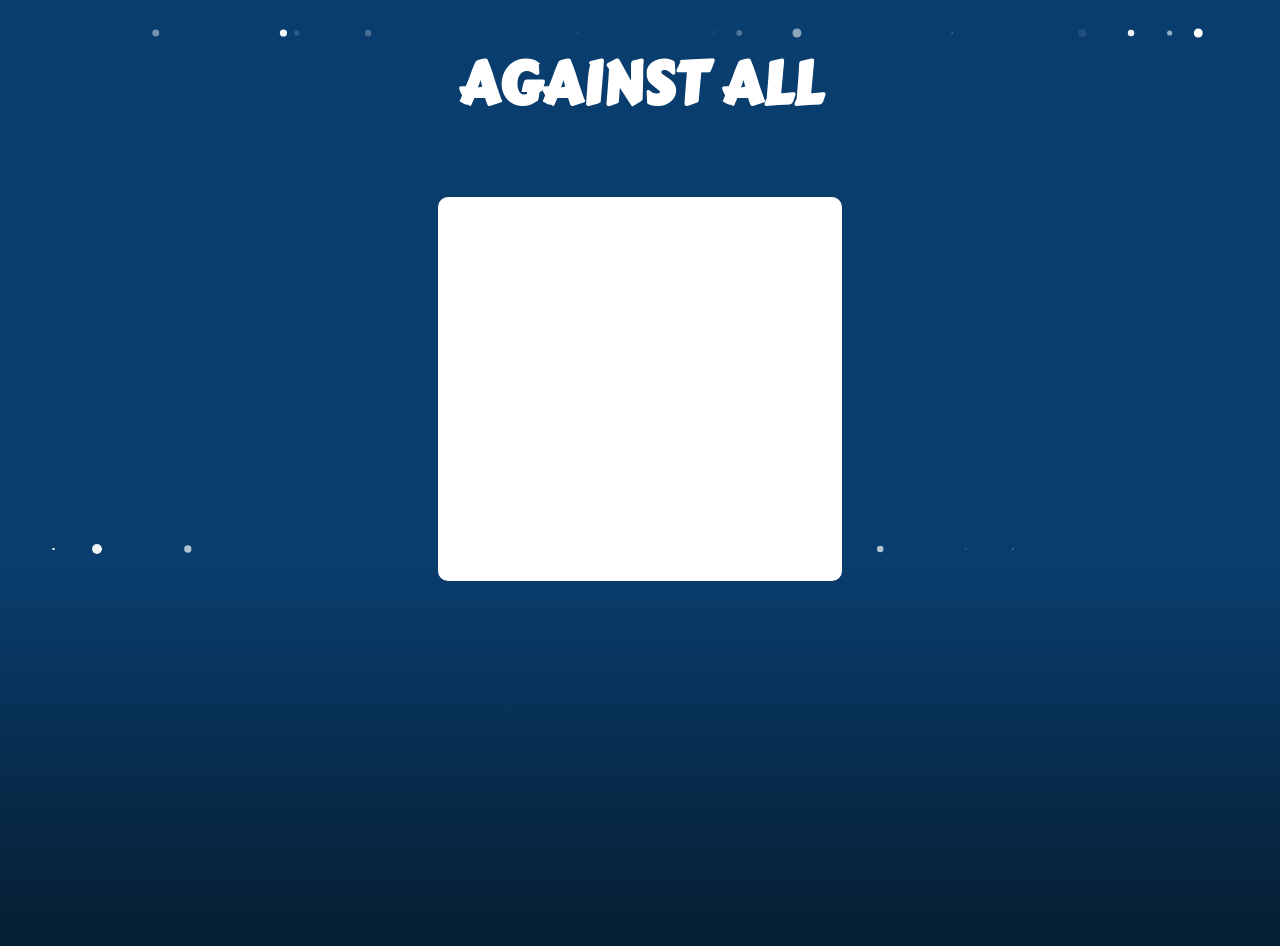
==== commit 0f70dd66: "Ajustado tablero a mapa" ====
--- a/CODIGO/Front/index.html
+++ b/CODIGO/Front/index.html
@@ -30,21 +30,28 @@
 
   <h1 class="titulo"> AGAINST ALL </h1>
 
-  <div class="tablero"> 
+  <div class="cities">
+    <div id="city1"></div>
+    <div id="city2"></div>
 
-  <div id="result"></div>
-  <div id="map"></div>
-  <script src="index.js"></script>
-  <script>
-    // Call the function that makes the API request
-    getMap();
-  </script>
 
+    <div id="city3"></div>
+    <div id="city4"></div>
   </div>
 
 
-  <div class="nieve"></div>
-  <div class="nieve"></div>
+  <div class="tablero"> 
+    <div id="map"></div>
+    <div id="error-message"></div>
+    <script src="index.js"></script>
+    <script>
+      // Call the function that makes the API request
+      getMap();
+    </script>
+
+  <template id="map-element-template"></template>
+  </div> 
+
   <div class="nieve"></div>
   <div class="nieve"></div>
   <div class="nieve"></div>
--- a/CODIGO/Front/estilos.css
+++ b/CODIGO/Front/estilos.css
@@ -17,15 +17,32 @@
 }
 
 .tablero{
-  width: 800px;
-  height: 650px;
+  width: 400px; 
+  height: 380px; /* Set the height to the height of the content, within the specified limits */
   border: 2px solid white;
   background-color: white;
   margin: auto;
   position: relative;
-  top: 1%;
+  top: 3%;
   opacity: 1;
-  border-radius: 20px;
+  border-radius: 10px;
+  text-align: center;
+}
+
+#error-message {
+  width: 100px;
+  height: 100px;
+  color: #093d6e;
+  font-size: 24px;
+  font-weight: bold;
+  text-align: center;
+}
+
+.map-element {
+  display: inline-block;
+  width: 20px;
+  height: 20px;
+  text-align: center;
 }
 
 .nieve {
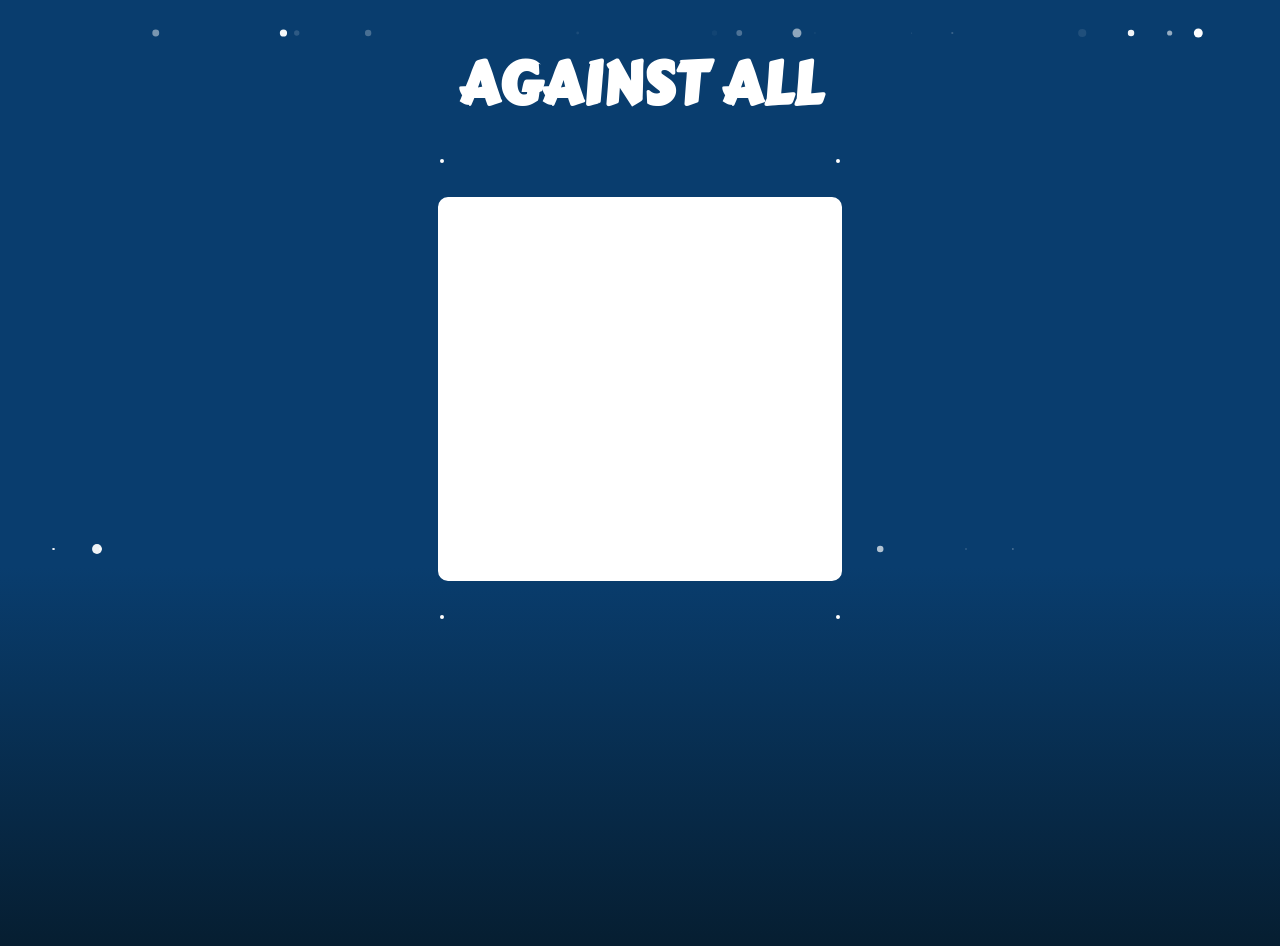
==== commit 346ba36e: "Puestas ciudades" ====
--- a/CODIGO/Front/index.html
+++ b/CODIGO/Front/index.html
@@ -1,6 +1,7 @@
 <!DOCTYPE html>
 <html>
 <head>
+  <meta charset="UTF-8">
   <title>SISTEMAS DISTRIBUIDOS</title>
     <link rel="stylesheet" href="estilos.css">
     <link rel="stylesheet" href="https://fonts.googleapis.com/css?family=Carter+One">
@@ -30,19 +31,24 @@
 
   <h1 class="titulo"> AGAINST ALL </h1>
 
-  <div class="cities">
-    <div id="city1"></div>
-    <div id="city2"></div>
+
+  <div class="tablero">
+    <div class="city-top-left">
+      <div id="city1"></div>
+    </div>
+    <div class="city-top-right">
+      <div id="city2"></div>
+    </div>
+    <div class="city-bottom-left">
+      <div id="city3"></div>
+    </div>
+    <div class="city-bottom-right">
+      <div id="city4"></div>
+    </div>
+    <div id="map"></div>
+    <div id="error-message"></div>
 
 
-    <div id="city3"></div>
-    <div id="city4"></div>
-  </div>
-
-
-  <div class="tablero"> 
-    <div id="map"></div>
-    <div id="error-message"></div>
     <script src="index.js"></script>
     <script>
       // Call the function that makes the API request
@@ -51,6 +57,7 @@
 
   <template id="map-element-template"></template>
   </div> 
+
 
   <div class="nieve"></div>
   <div class="nieve"></div>
--- a/CODIGO/Front/estilos.css
+++ b/CODIGO/Front/estilos.css
@@ -3,8 +3,6 @@
   background: linear-gradient(180deg, #093d6e 60%, #061e31 100%);
   overflow: hidden;
 }
-
-
 
 .titulo{
   text-align:center;
@@ -29,6 +27,84 @@
   text-align: center;
 }
 
+.map-element {
+  display: inline-block;
+  width: 20px;
+  height: 20px;
+  text-align: center;
+}
+
+.city-top-left{
+  width: auto; 
+  height: auto;
+  border: 2px solid white;
+  background-color: white;
+  margin: auto;
+  position: absolute;
+  top: -40px;
+  left: 0px;
+  opacity: 1;
+  border-radius: 10px;
+  text-align: center;
+  font-family: "Carter One", sans-serif;
+  font-size: 18px;
+  font-style: normal; 
+  font-variant: small-caps;
+}
+
+
+.city-top-right{
+  width: auto; 
+  height: auto;
+  border: 2px solid white;
+  background-color: white;
+  margin: auto;
+  position: absolute;
+  top: -40px;
+  right: 0px;
+  opacity: 1;
+  border-radius: 10px;
+  text-align: center;
+  font-family: "Carter One", sans-serif;
+  font-size: 18px;
+  font-style: normal; 
+  font-variant: small-caps;
+}
+
+.city-bottom-left{
+  width: auto; 
+  height: auto;
+  border: 2px solid white;
+  background-color: white;
+  margin: auto;
+  position: absolute;
+  bottom: -40px;
+  left: 0px;
+  border-radius: 10px;
+  text-align: center;
+  font-family: "Carter One", sans-serif;
+  font-size: 18px;
+  font-style: normal; 
+  font-variant: small-caps;
+}
+
+.city-bottom-right{
+  width: auto; 
+  height: auto;
+  border: 2px solid white;
+  background-color: white;
+  margin: auto;
+  position: absolute;
+  bottom: -40px;
+  right: 0px;
+  border-radius: 10px;
+  text-align: center;
+  font-family: "Carter One", sans-serif;
+  font-size: 18px;
+  font-style: normal; 
+  font-variant: small-caps;
+}
+
 #error-message {
   width: 100px;
   height: 100px;
@@ -38,12 +114,7 @@
   text-align: center;
 }
 
-.map-element {
-  display: inline-block;
-  width: 20px;
-  height: 20px;
-  text-align: center;
-}
+
 
 .nieve {
   position: absolute;
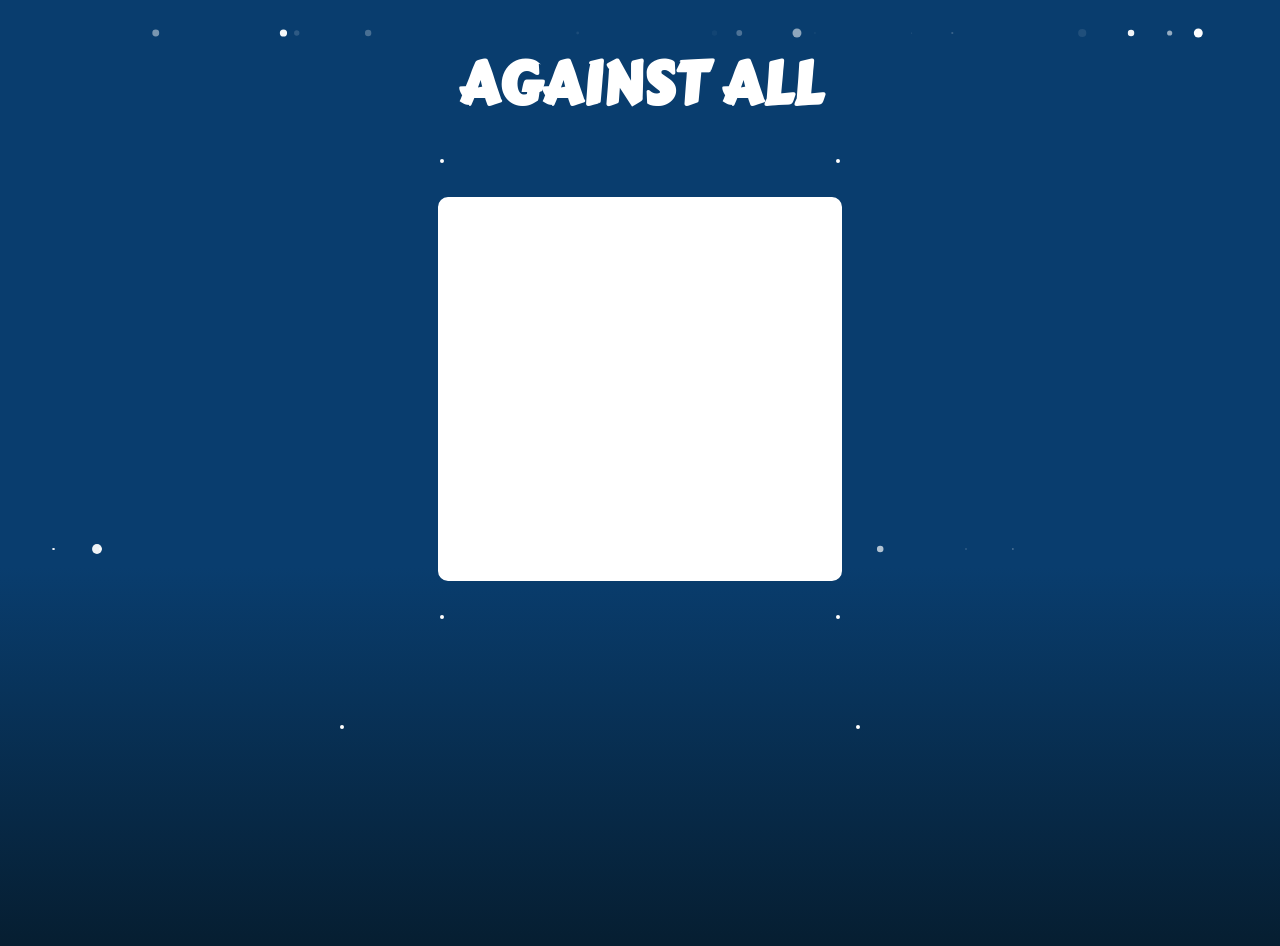
==== commit 6f702144: "Add files via upload" ====
--- a/CODIGO/Front/index.html
+++ b/CODIGO/Front/index.html
@@ -48,11 +48,22 @@
     <div id="map"></div>
     <div id="error-message"></div>
 
+    <div class="show-npcs">
+      <div id="npcs">
+      </div>
+    </div>
+   
+
+    <div class="show-players">
+      <div id="players">
+      </div>
+    </div>
+    
 
     <script src="index.js"></script>
     <script>
       // Call the function that makes the API request
-      getMap();
+      getGame();
     </script>
 
   <template id="map-element-template"></template>
--- a/CODIGO/Front/estilos.css
+++ b/CODIGO/Front/estilos.css
@@ -105,16 +105,54 @@
   font-variant: small-caps;
 }
 
-#error-message {
-  width: 100px;
-  height: 100px;
-  color: #093d6e;
-  font-size: 24px;
-  font-weight: bold;
+.show-npcs {
+  width: auto; 
+  height: auto;
+  border: 2px solid white;
+  background-color: white;
+  margin: auto;
+  position: absolute;
+  bottom: -150px;
+  right: -20px;
+  border-radius: 10px;
   text-align: center;
+  font-family: "Carter One", sans-serif;
+  font-size: 18px;
+  font-style: normal; 
+  font-variant: small-caps;
 }
 
 
+.show-players {
+  width: auto; 
+  height: auto;
+  border: 2px solid white;
+  background-color: white;
+  margin: auto;
+  position: absolute;
+  bottom: -150px;
+  left: -100px;
+  border-radius: 10px;
+  text-align: center;
+  font-family: "Carter One", sans-serif;
+  font-size: 18px;
+  font-style: normal; 
+  font-variant: small-caps;
+}
+
+#error-message {
+  width: auto;
+  height: auto;
+  margin: auto;
+  position: absolute;
+  top: 35%;
+  color: #093d6e;
+  font-size: 30px;
+  text-align: center;
+  font-family: "Carter One", sans-serif;
+  font-style: normal; 
+  font-variant: small-caps;
+}
 
 .nieve {
   position: absolute;
